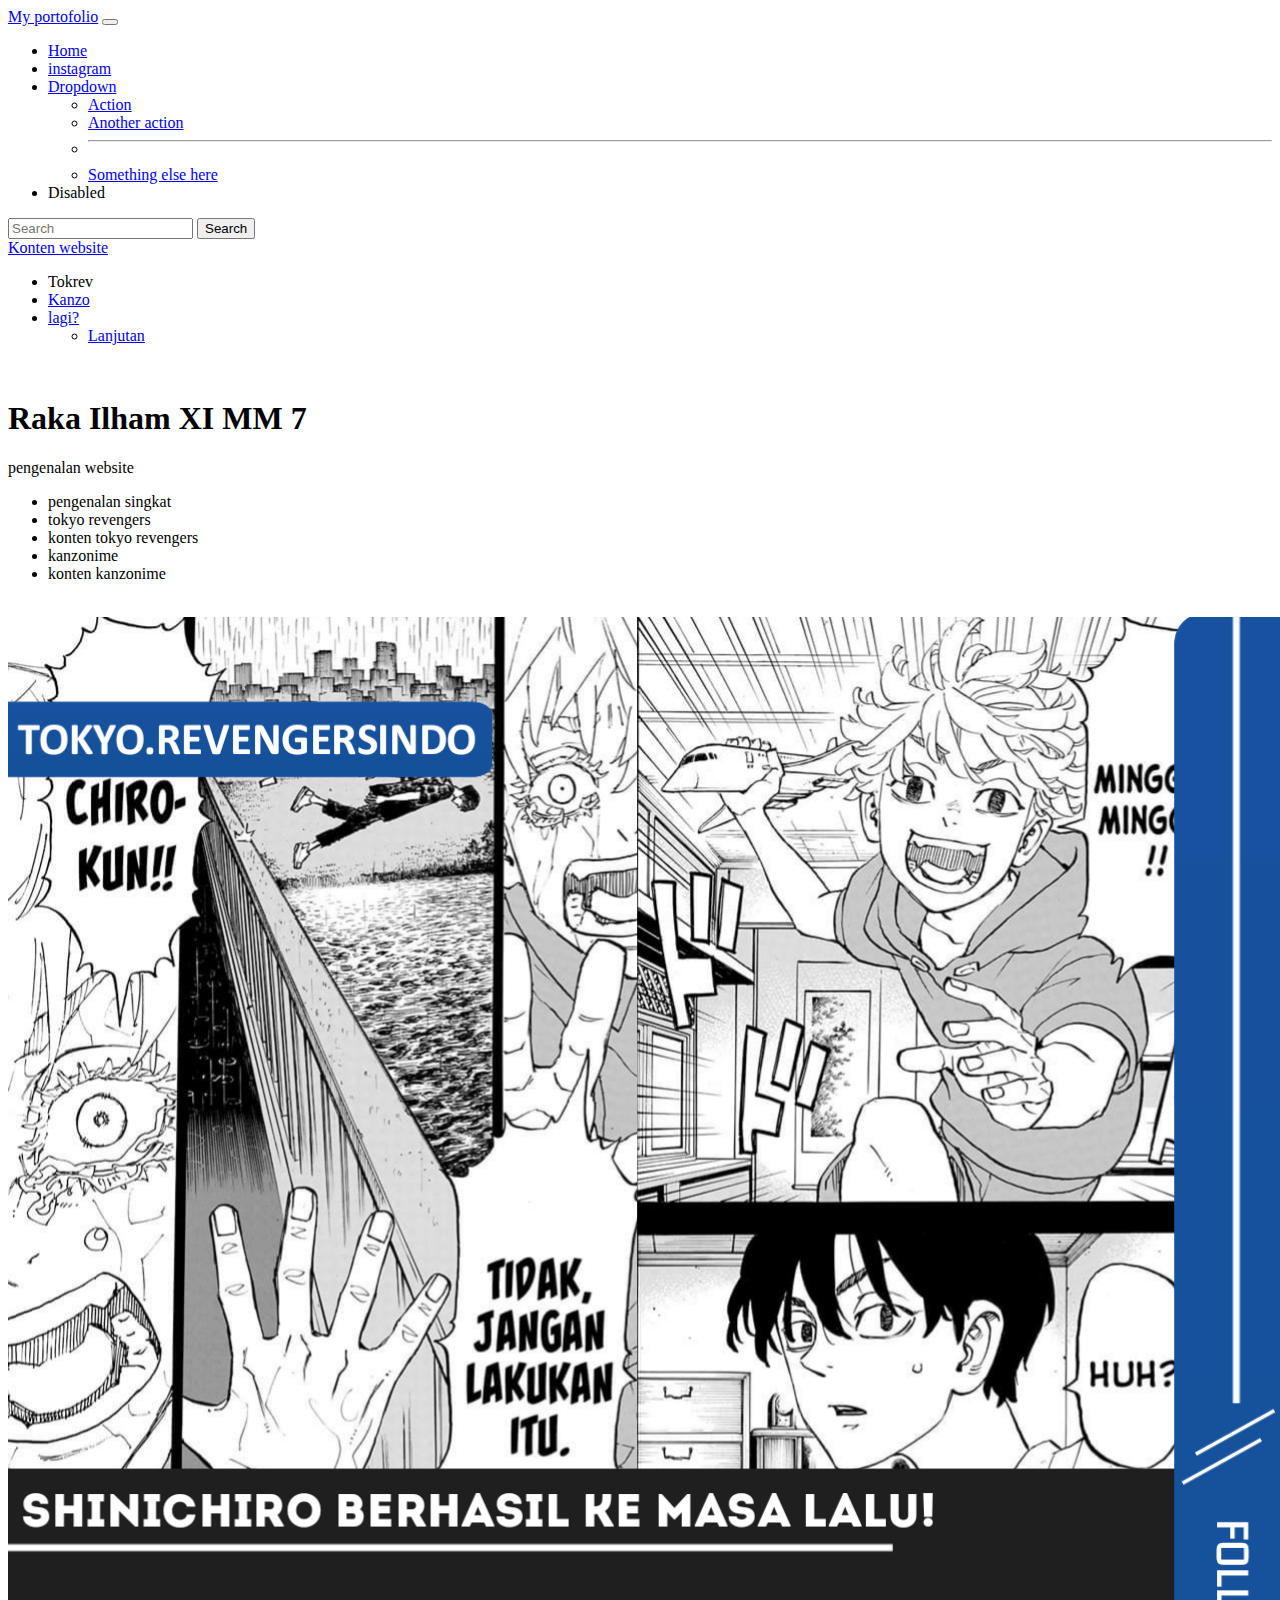
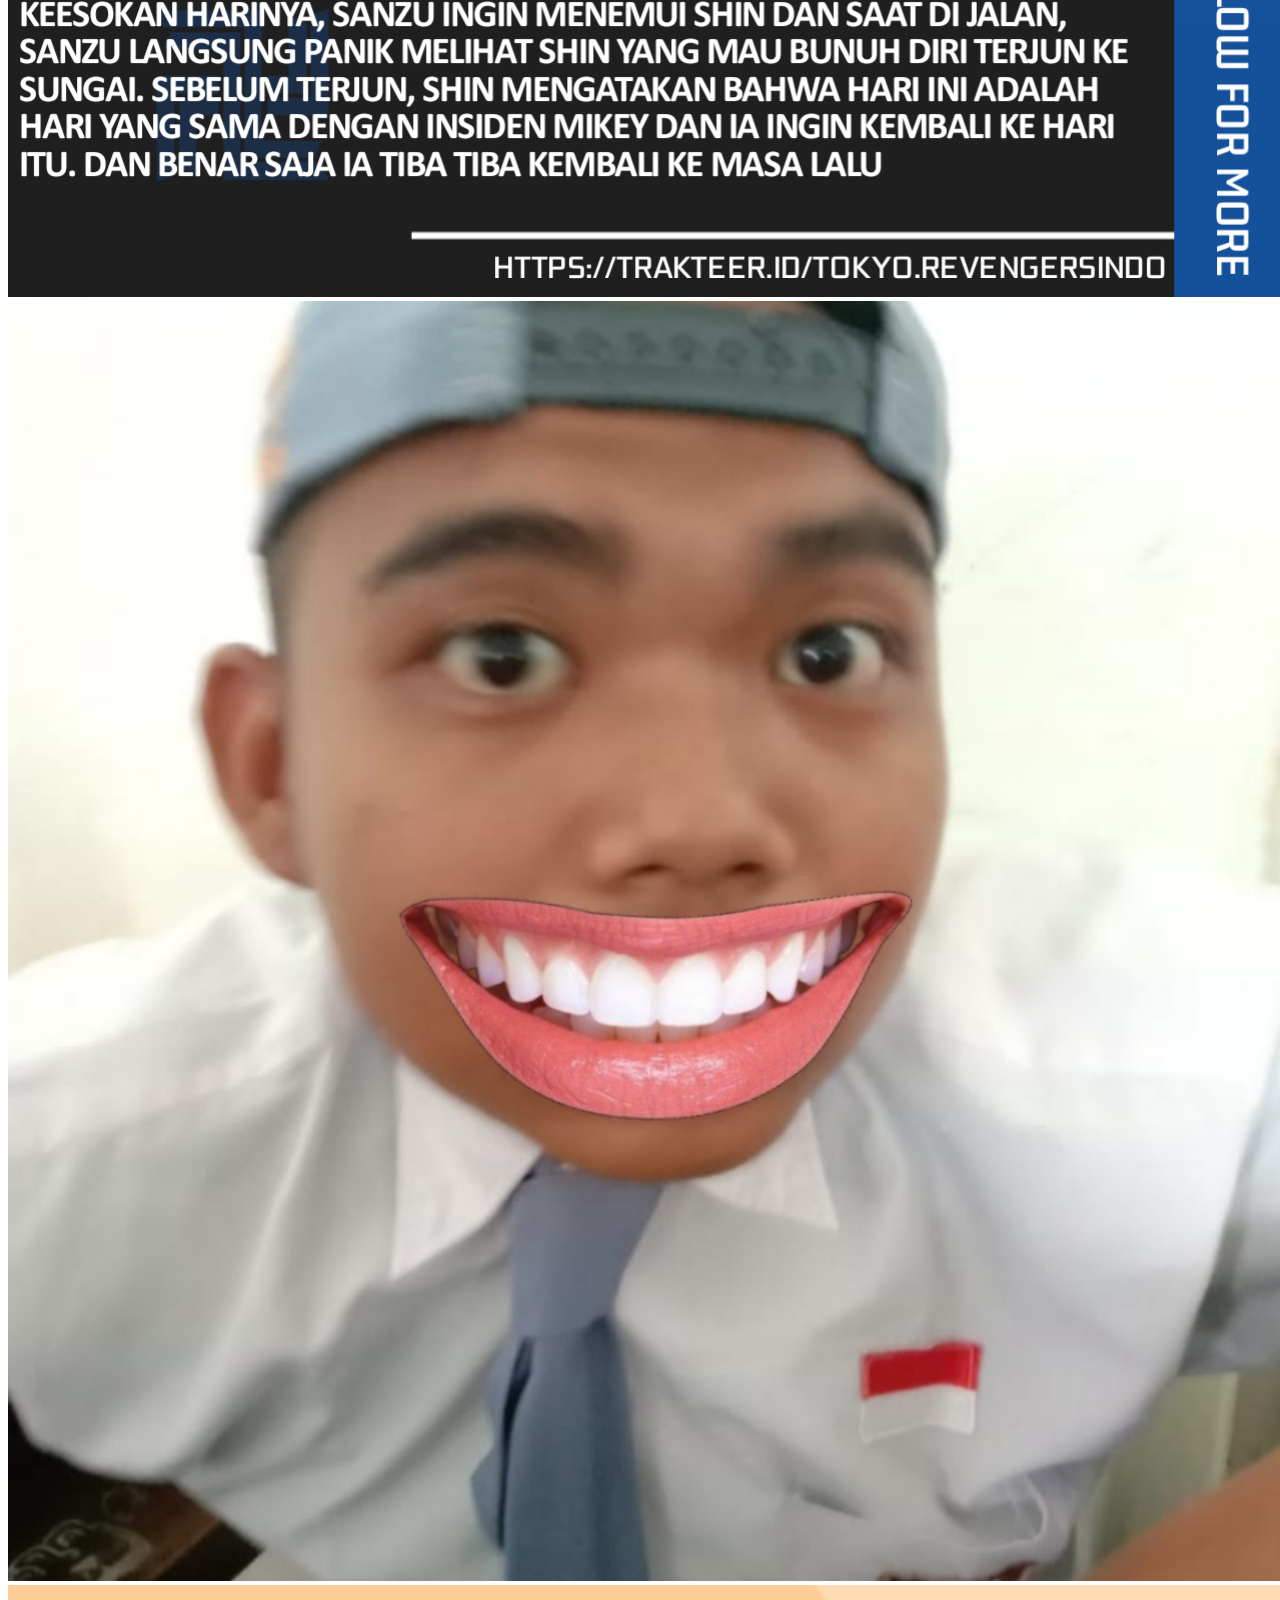
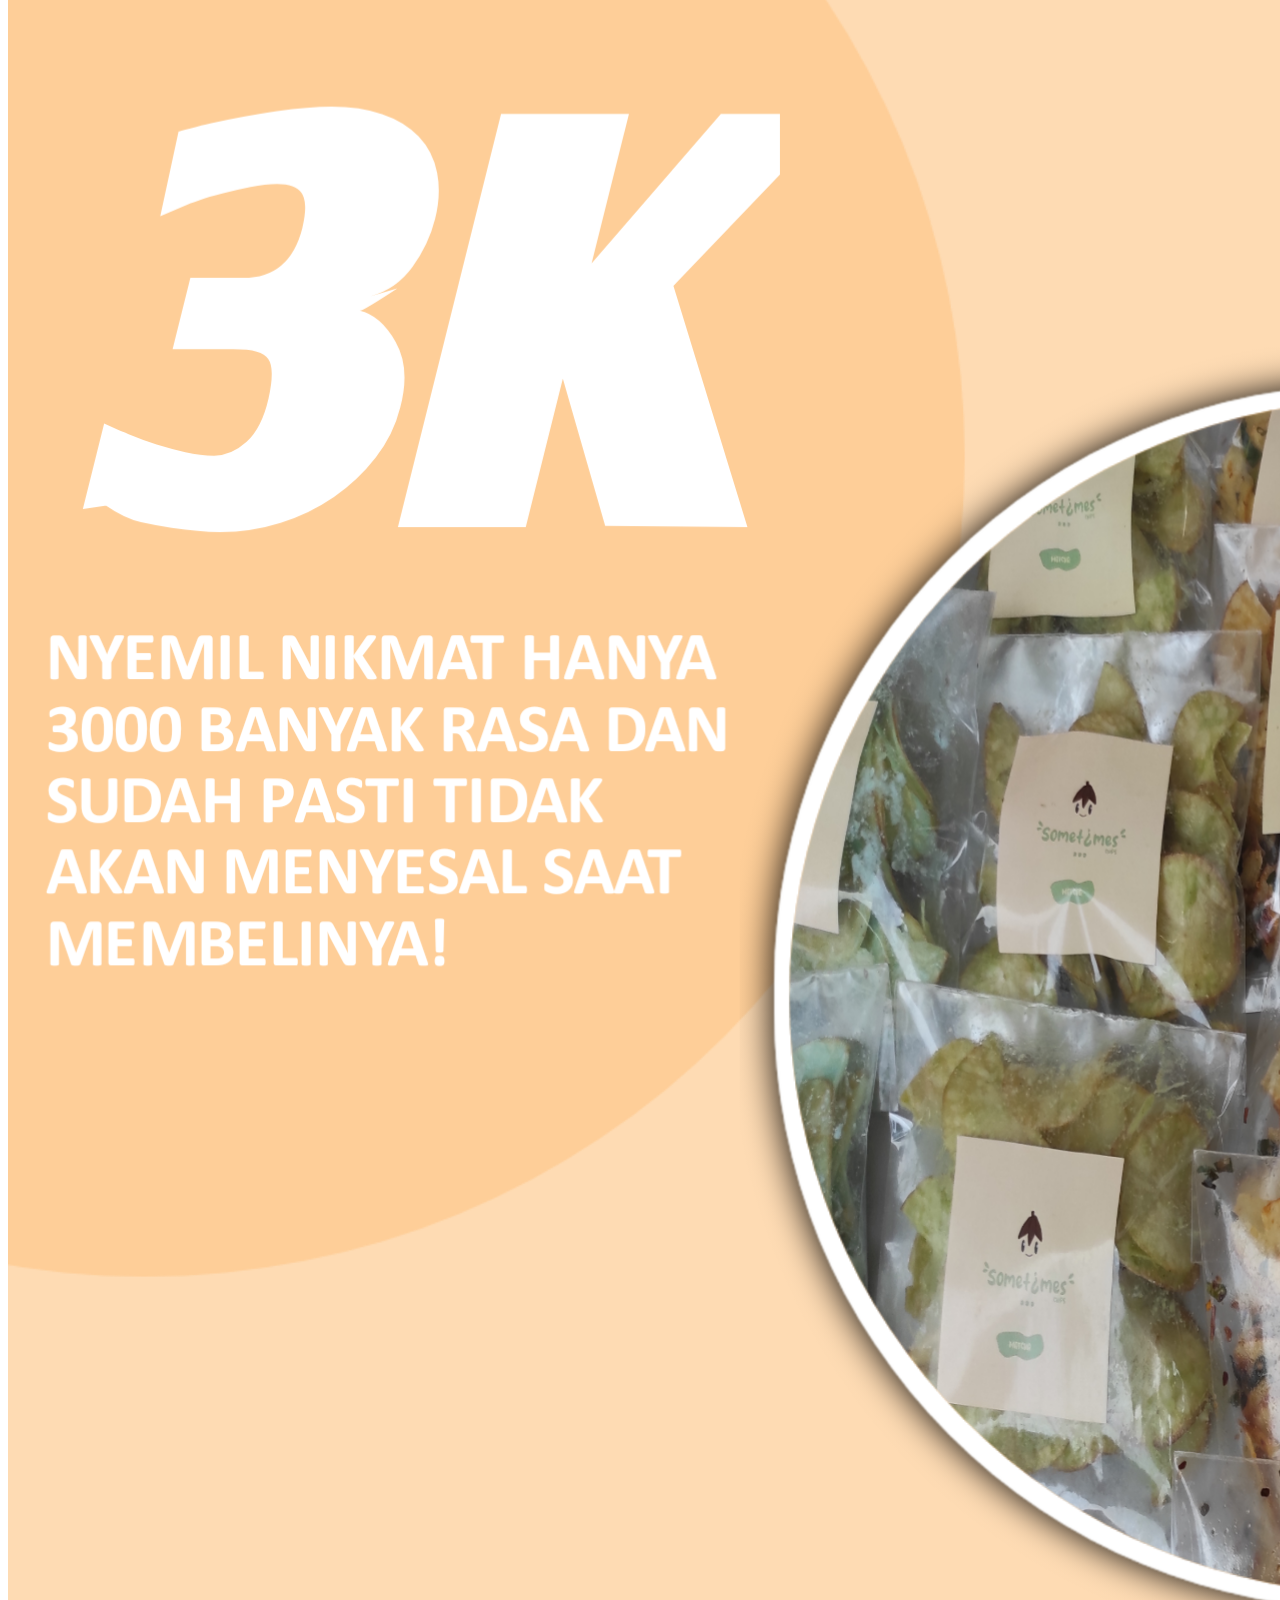
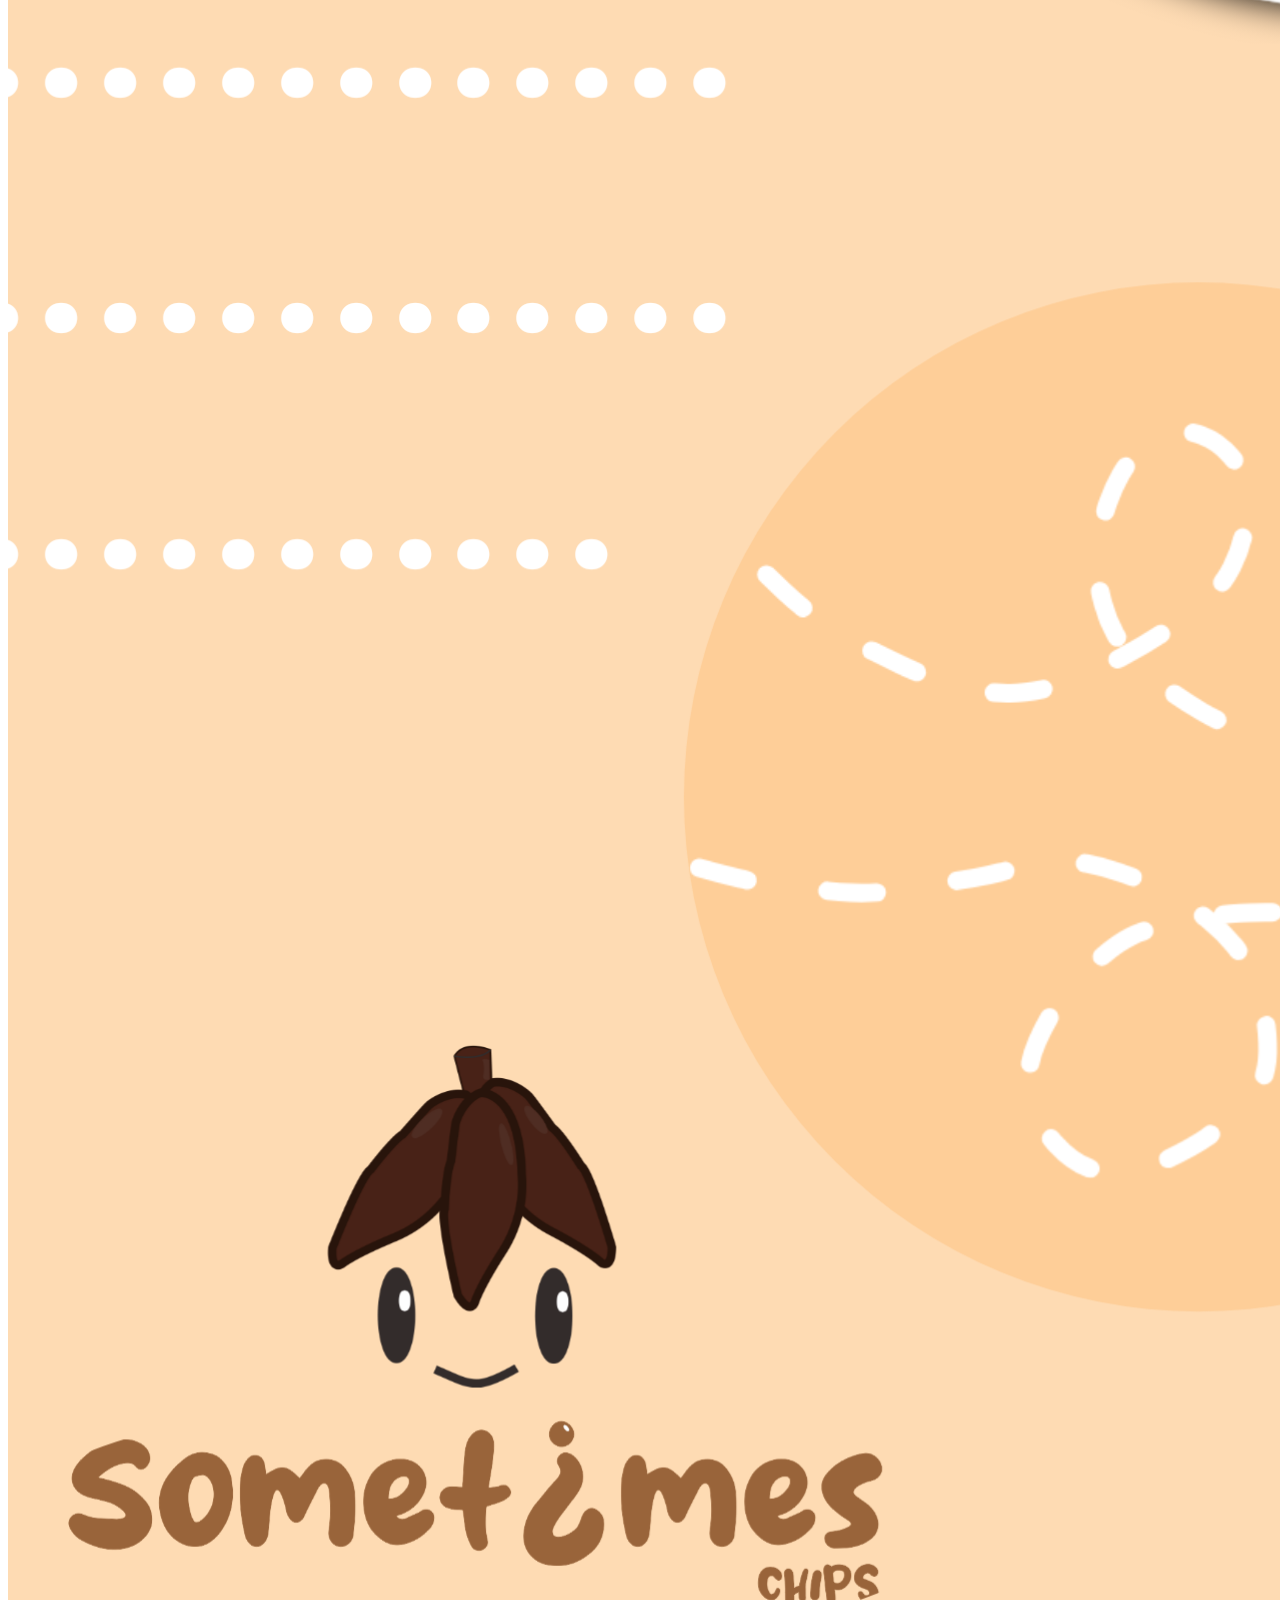
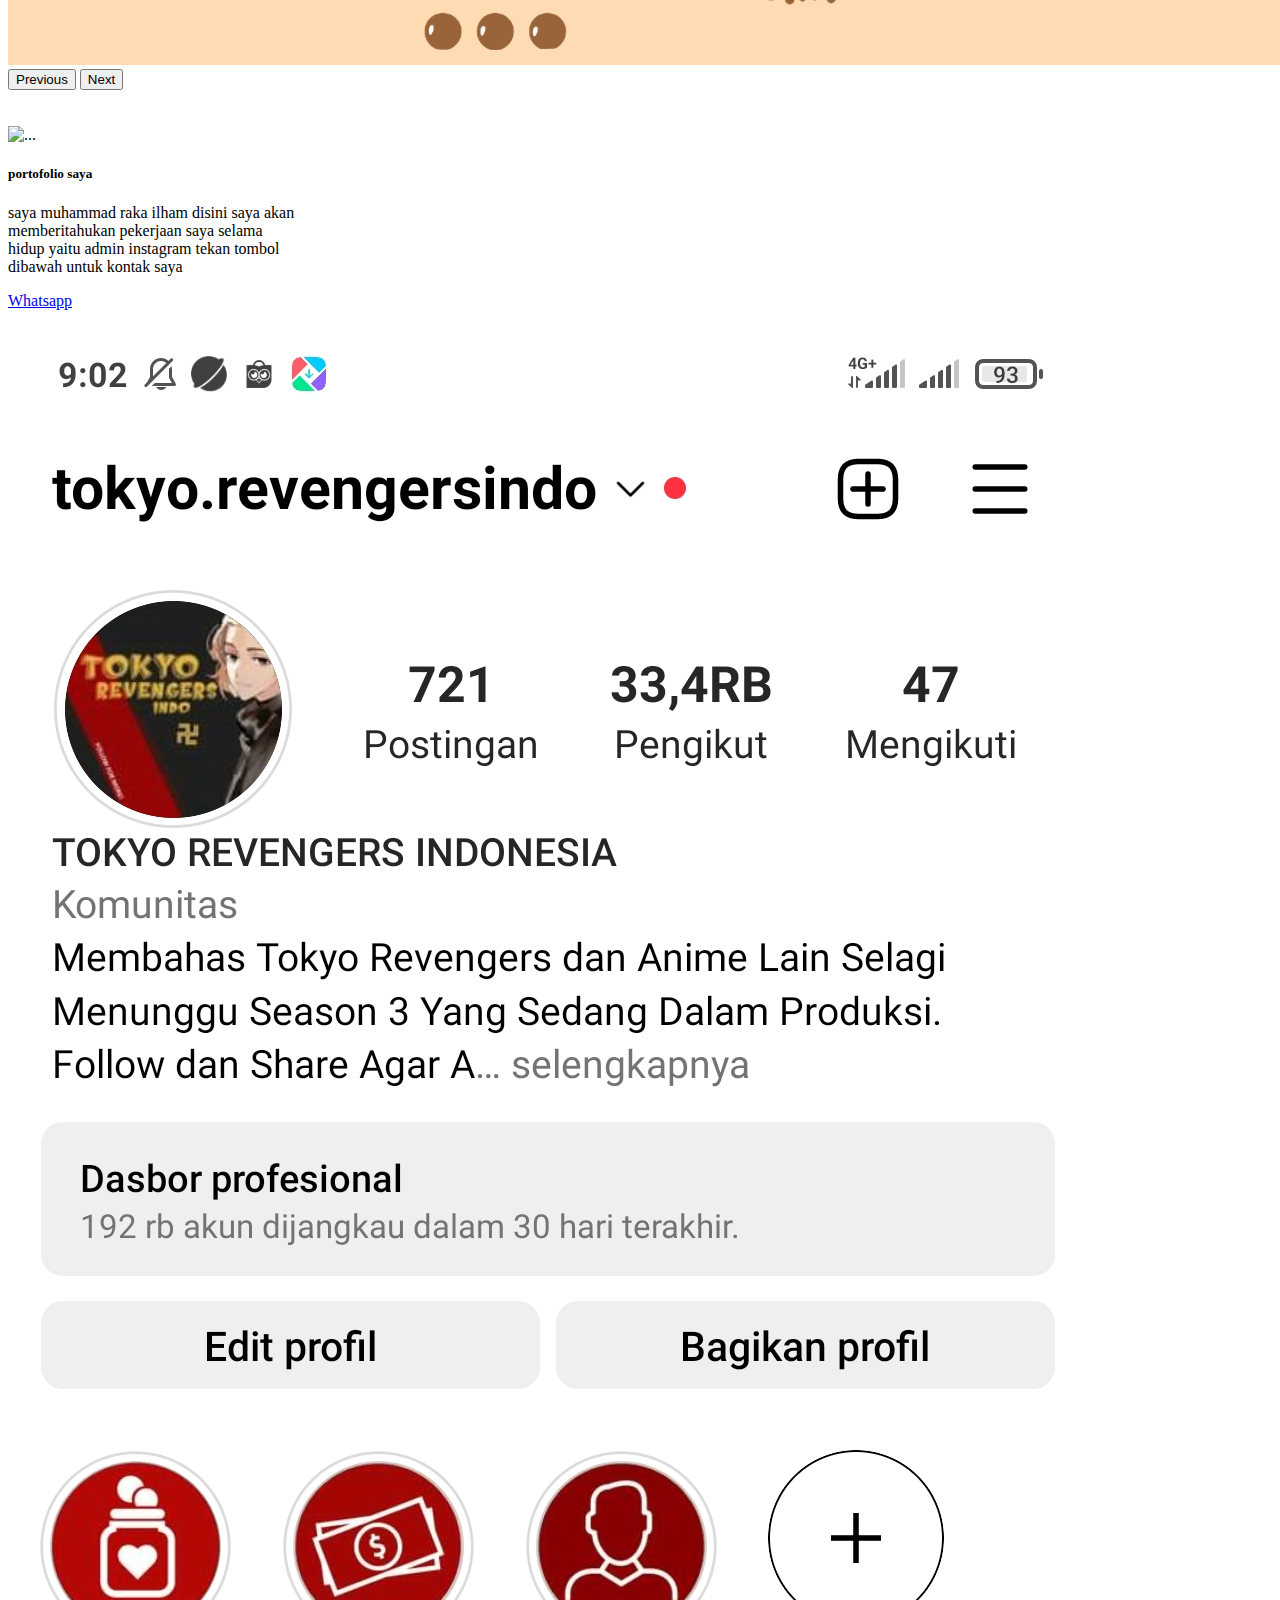
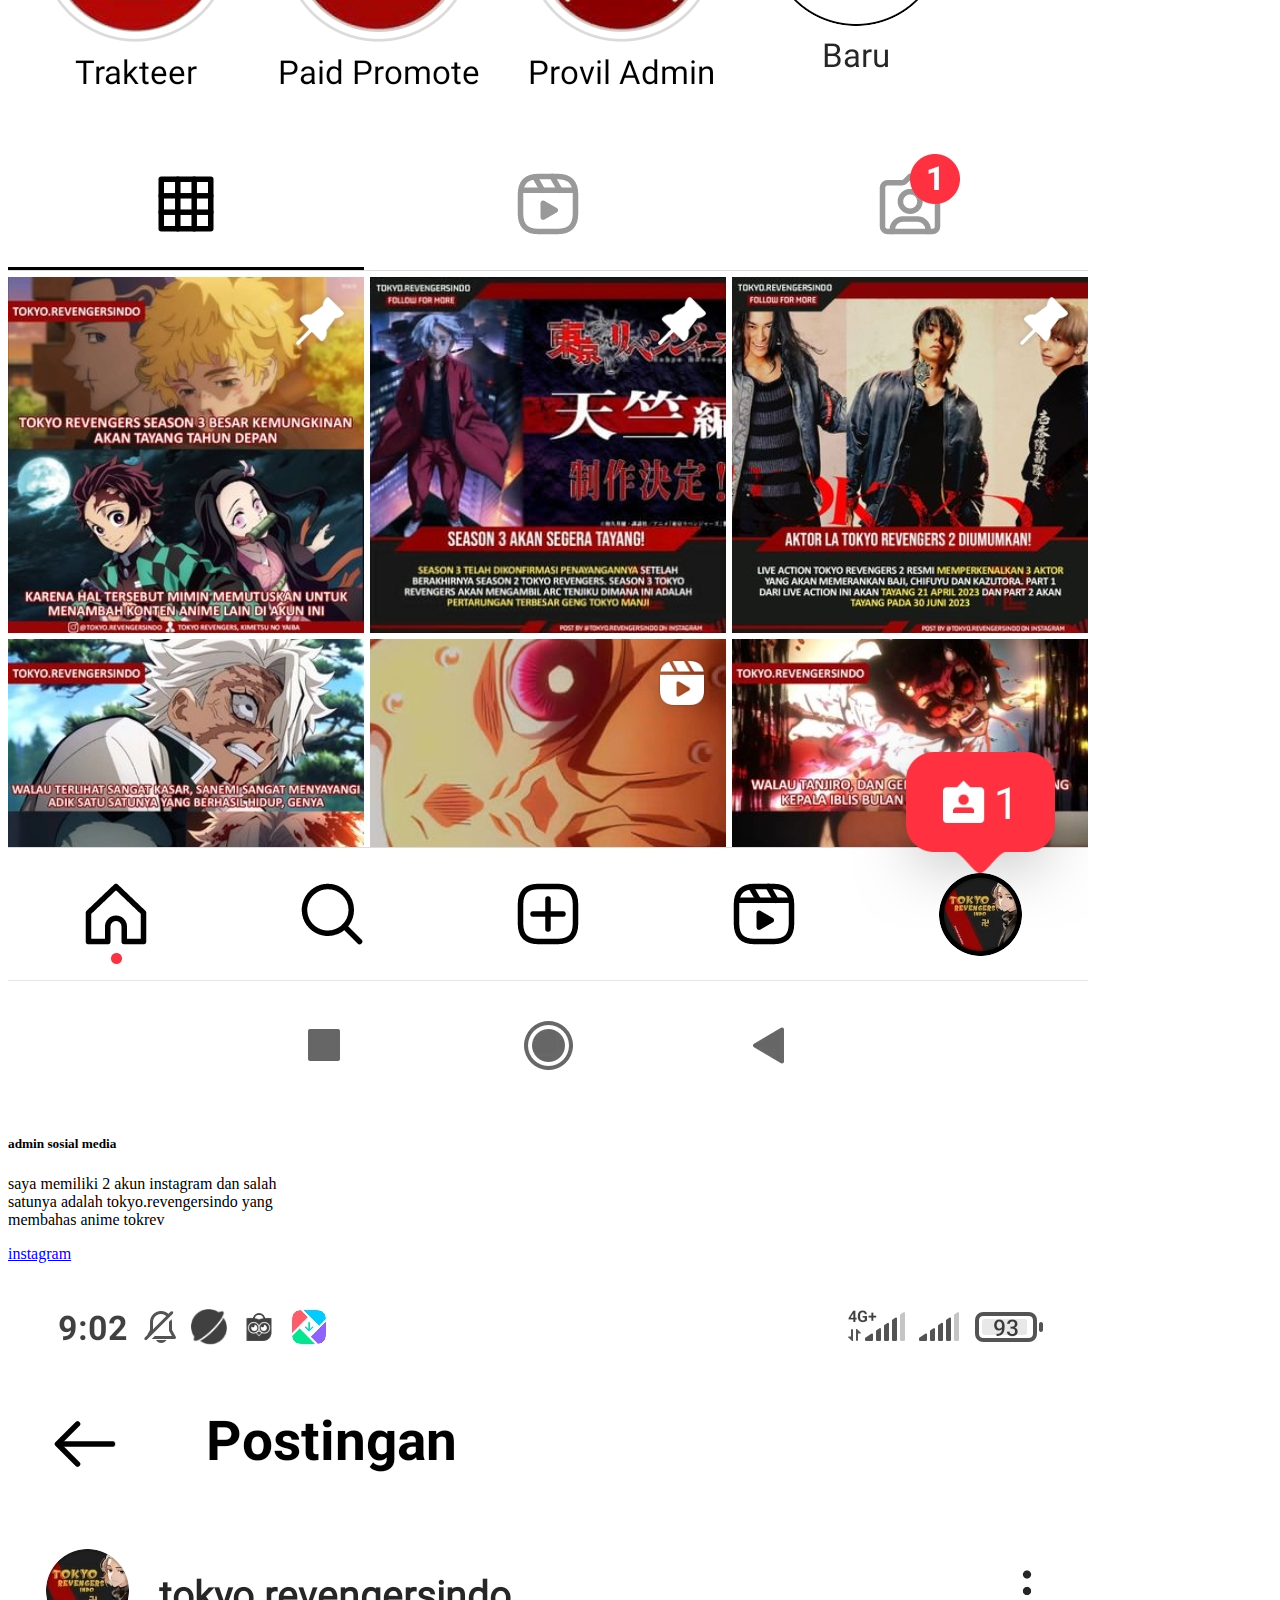
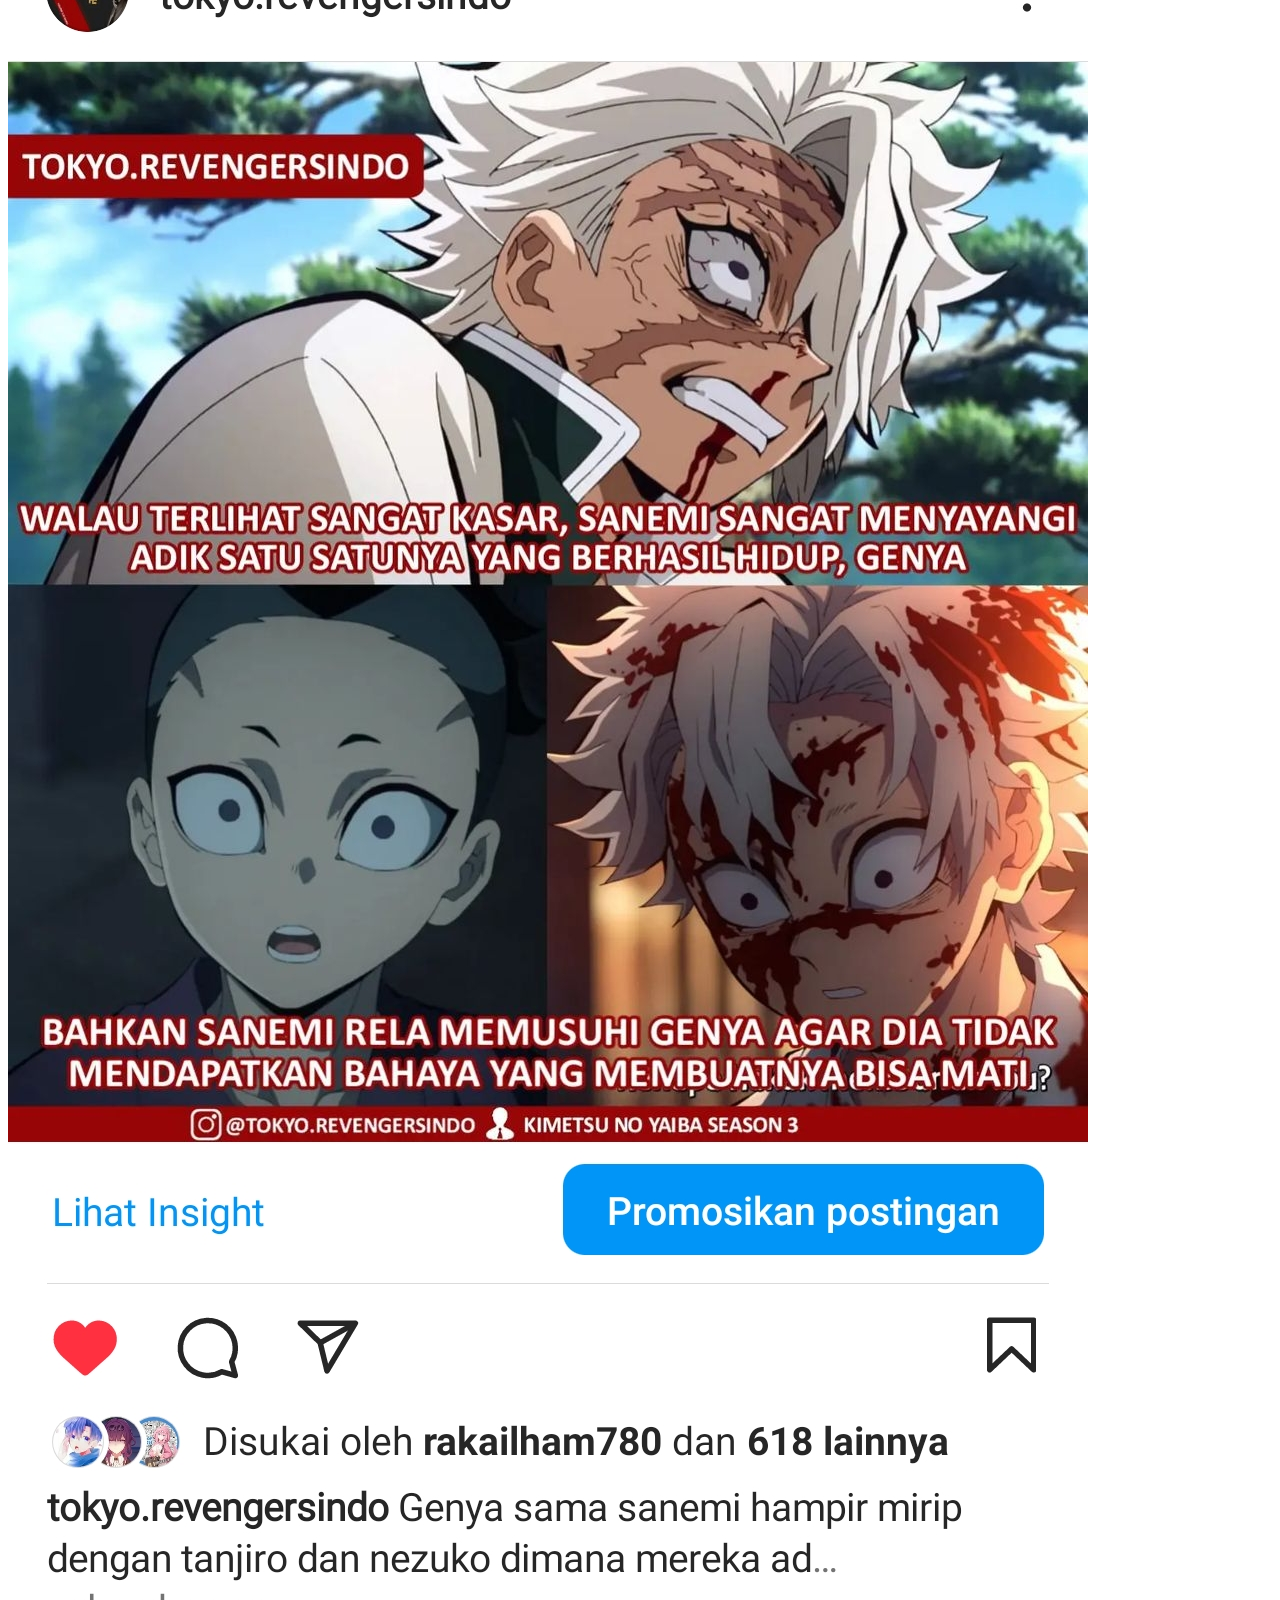
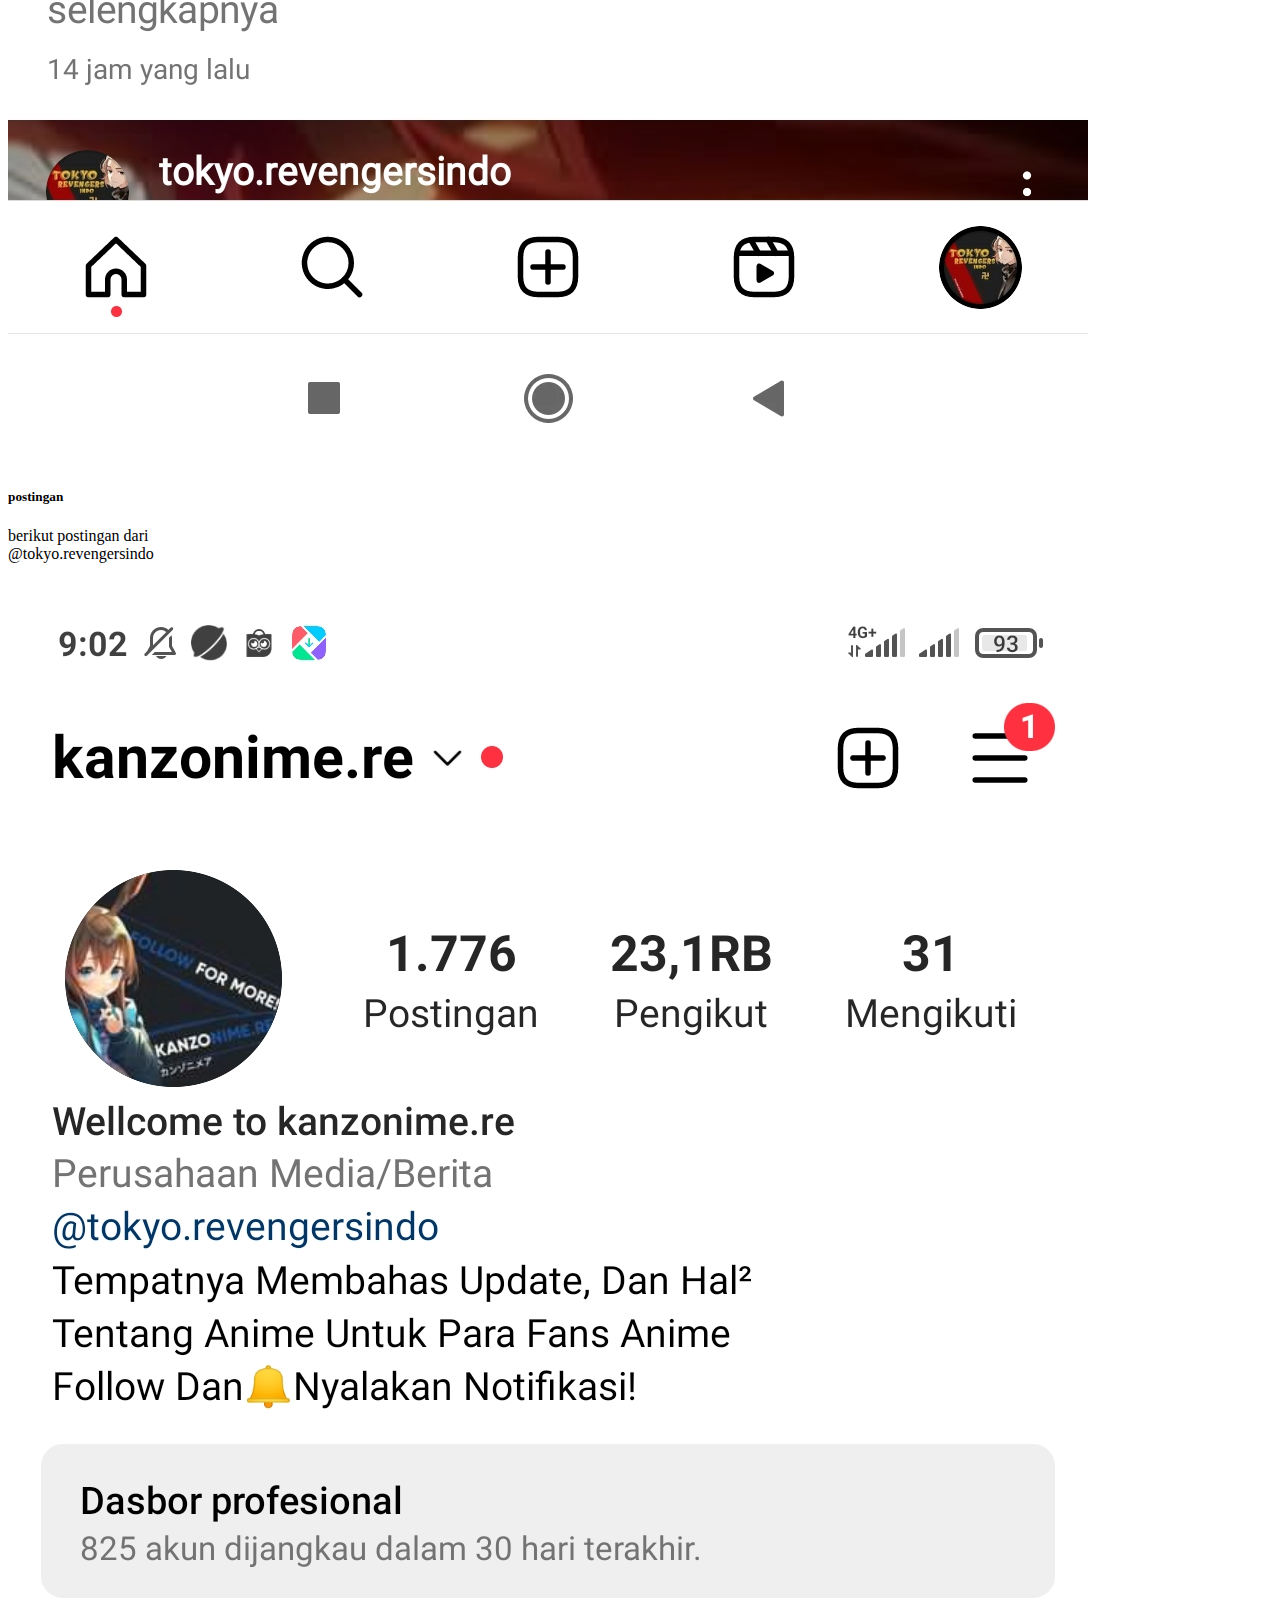
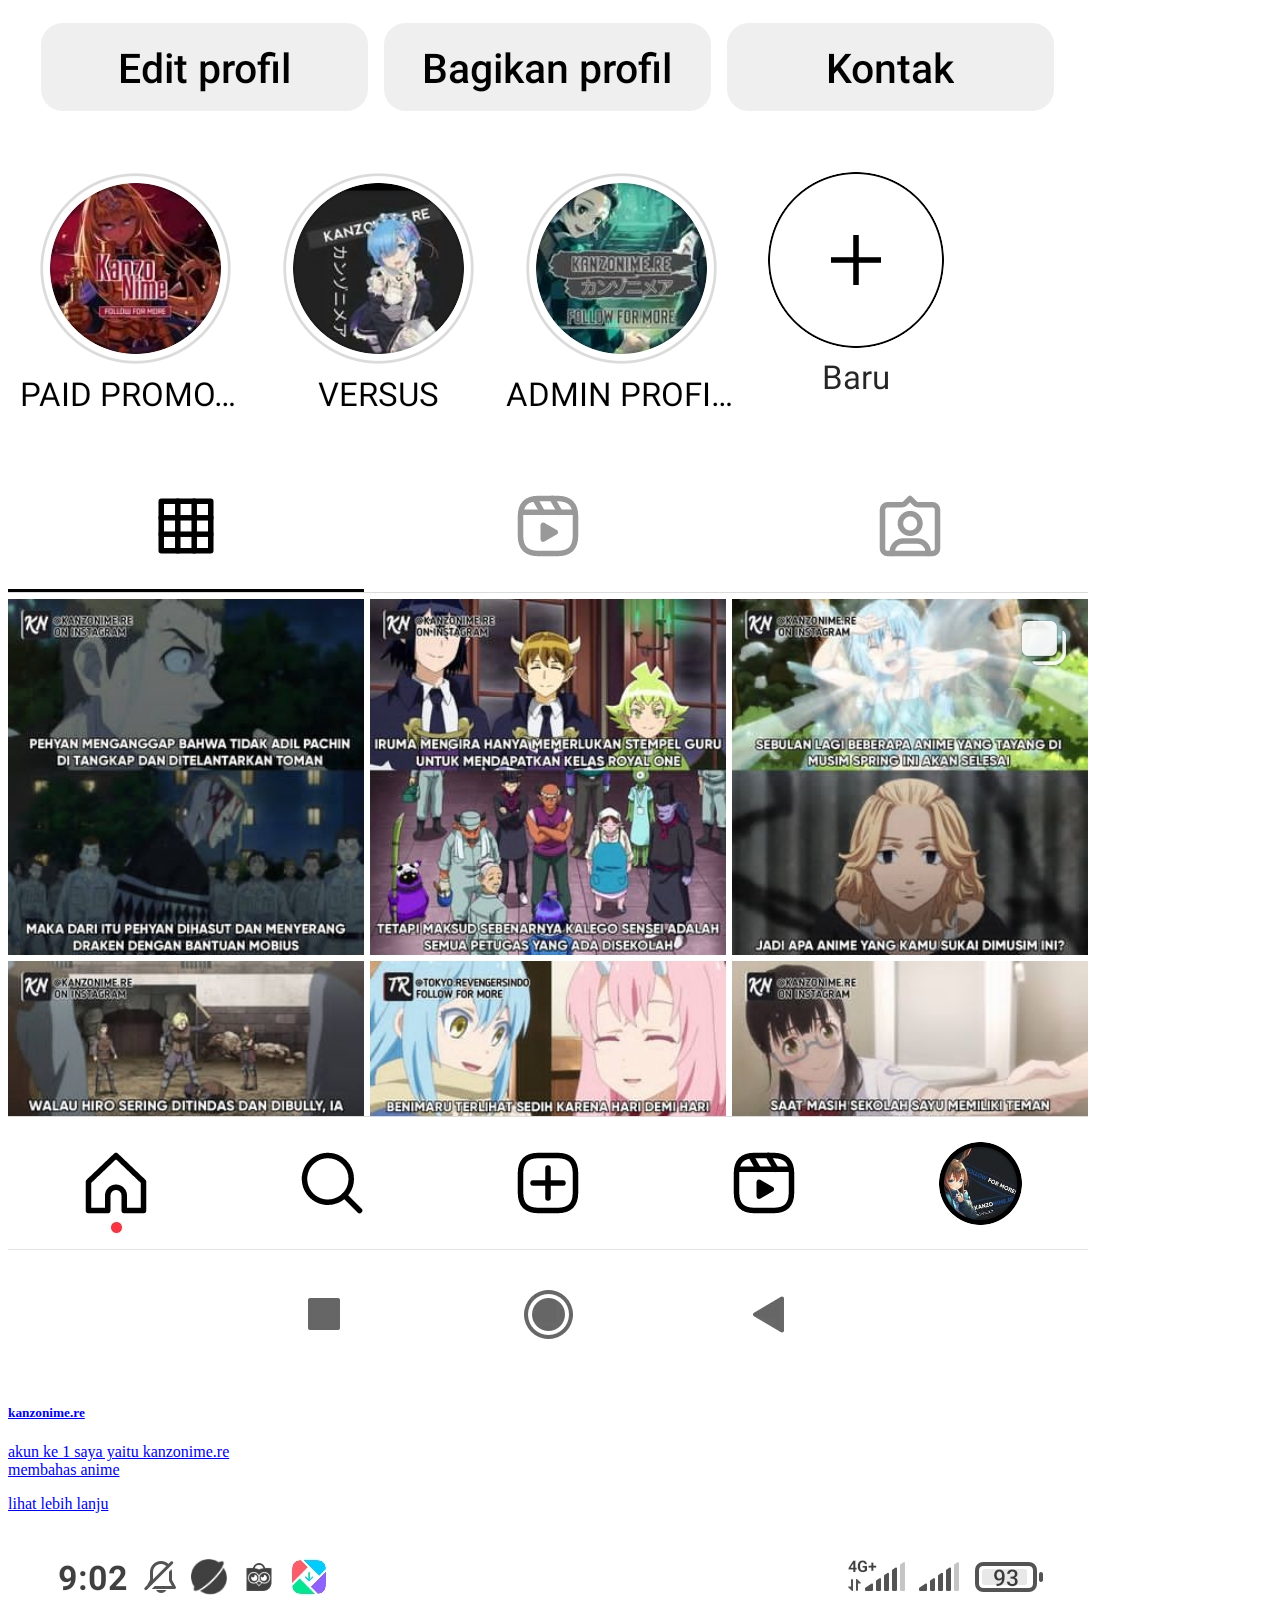
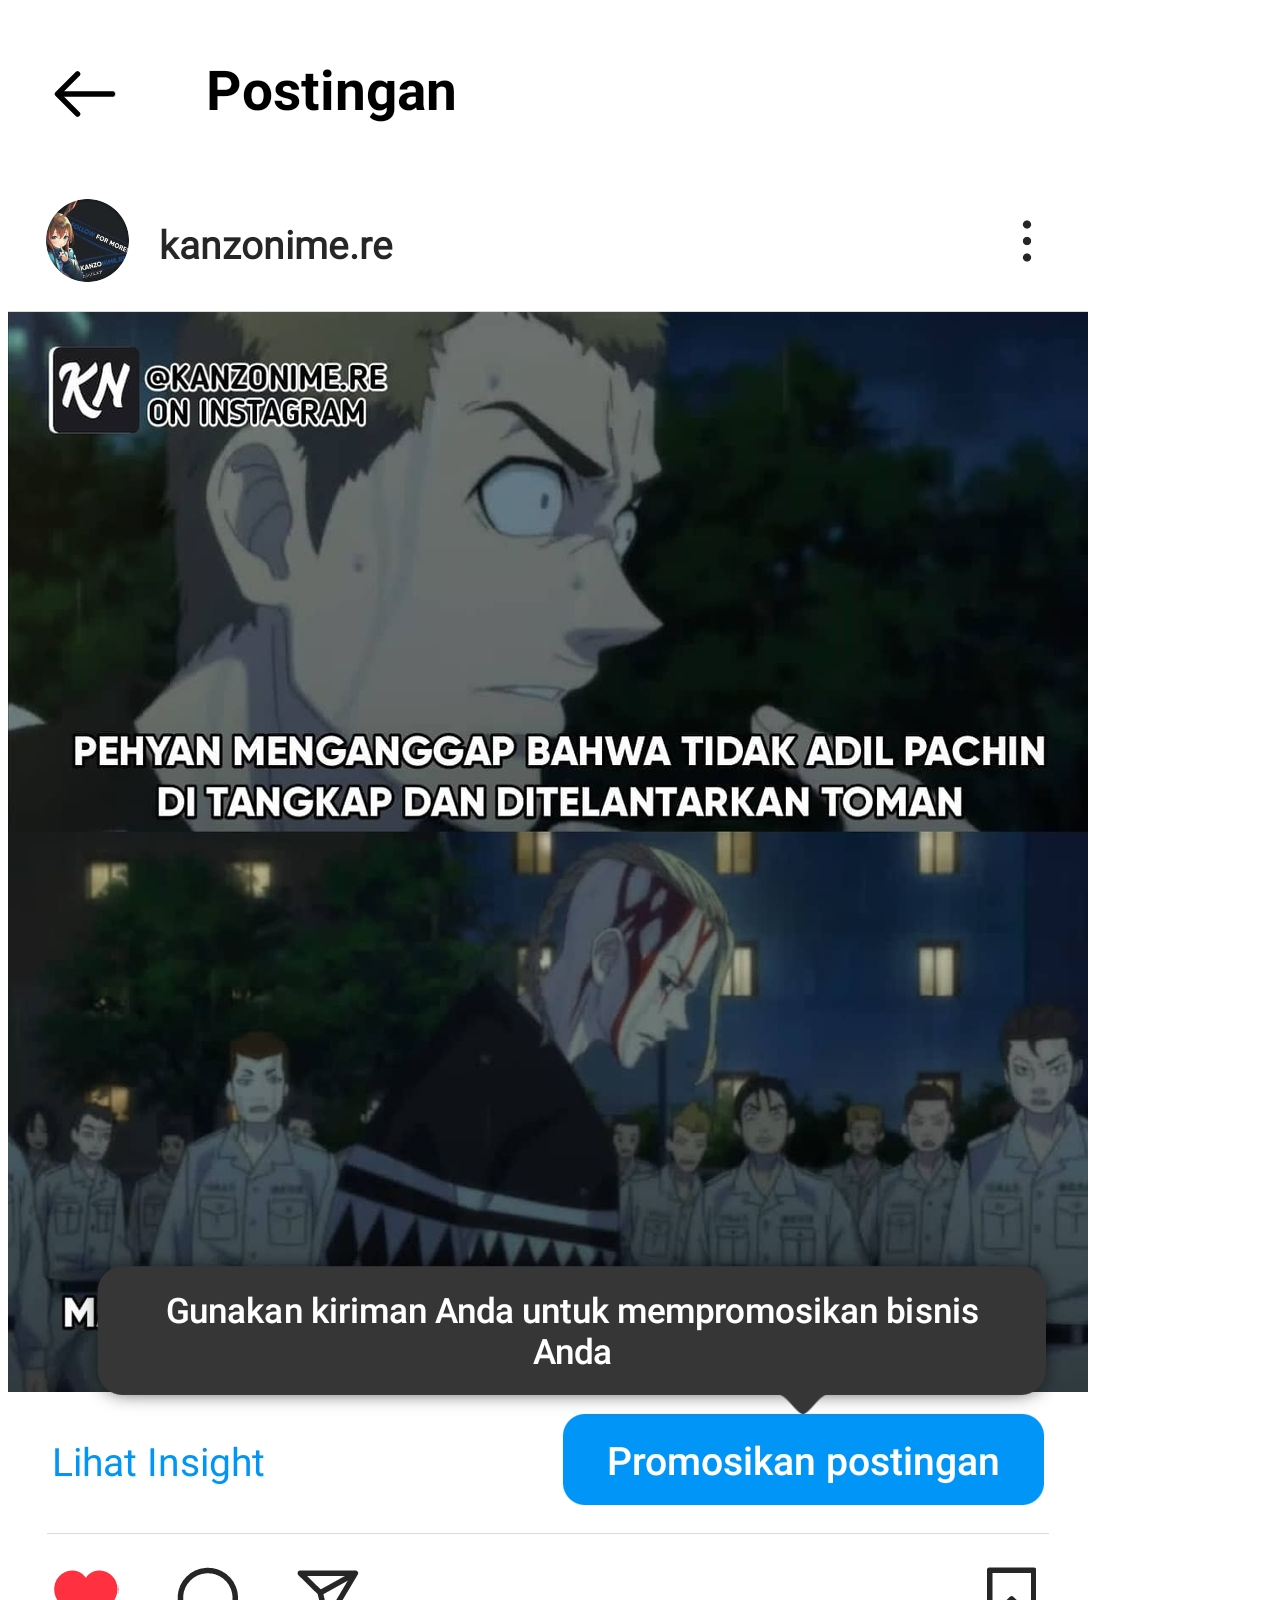
==== index.html @ b91c8884 "Add files via upload" ====
<!doctype html>
<html lang="en">
  <head>
    <meta charset="utf-8">
    <meta name="viewport" content="width=device-width, initial-scale=1">
    <title>Bootstrap demo</title>
    <link href="https://cdn.jsdelivr.net/npm/bootstrap@5.3.0-alpha3/dist/css/bootstrap.min.css" rel="stylesheet" integrity="sha384-KK94CHFLLe+nY2dmCWGMq91rCGa5gtU4mk92HdvYe+M/SXH301p5ILy+dN9+nJOZ" crossorigin="anonymous">
    <link rel="boot.css" href="boot.css" title="" type="" />
  </head>
  <body>
      <nav class="navbar navbar-expand-lg bg-primary">
  <div class="container-fluid">
    <a class="navbar-brand" href="#">My portofolio</a>
    <button class="navbar-toggler" type="button" data-bs-toggle="collapse" data-bs-target="#navbarSupportedContent" aria-controls="navbarSupportedContent" aria-expanded="false" aria-label="Toggle navigation">
      <span class="navbar-toggler-icon"></span>
    </button>
    <div class="collapse navbar-collapse" id="navbarSupportedContent">
      <ul class="navbar-nav me-auto mb-2 mb-lg-0">
        <li class="nav-item">
          <a class="nav-link active" aria-current="page" href="#">Home</a>
        </li>
        <li class="nav-item">
          <a class="nav-link" href="https://www.instagram.com/p/CsTXNO_SPLy/?igshid=NTc4MTIwNjQ2YQ=="> <link rel="" href="" title="" type="" />instagram</a>
        </li>
        <li class="nav-item dropdown">
          <a class="nav-link dropdown-toggle" href="#" role="button" data-bs-toggle="dropdown" aria-expanded="false">
            Dropdown
          </a>
          <ul class="dropdown-menu">
            <li><a class="dropdown-item" href="#">Action</a></li>
            <li><a class="dropdown-item" href="#">Another action</a></li>
            <li><hr class="dropdown-divider"></li>
            <li><a class="dropdown-item" href="#">Something else here</a></li>
          </ul>
        </li>
        <li class="nav-item">
          <a class="nav-link disabled">Disabled</a>
        </li>
      </ul>
      <form class="d-flex" role="search">
        <input class="form-control me-2" type="search" placeholder="Search" aria-label="Search">
        <button class="btn btn-outline-success" type="submit">Search</button>
      </form>
    </div>
  </div>
</nav>
<nav id="navbar-example2" class="navbar bg-body-tertiary px-3 mb-3">
  <a class="navbar-brand" href="#">Konten website</a>
  <ul class="nav nav-pills">
    <li class="nav-item">
      <a class="nav-link" id="#scrollspyHeading1">Tokrev</a>
    </li>
    <li class="nav-item">
      <a class="nav-link" href="#scrollspyHeading2">Kanzo</a>
    </li>
    <li class="nav-item dropdown">
      <a class="nav-link dropdown-toggle" data-bs-toggle="dropdown" href="#" role="button" aria-expanded="false">lagi?</a>
      <ul class="dropdown-menu">
        <li><a class="dropdown-item" href="#scrollspyHeading3">Lanjutan</a></li>
      </ul>
    </li>
  </ul>
</nav>
<br />
<h1>Raka Ilham XI MM 7</h1>
<p>pengenalan website</p>
<ul class="list-group">
  <li class="list-group-item">pengenalan singkat</li>
  <li class="list-group-item">tokyo revengers</li>
  <li class="list-group-item">konten tokyo revengers</li>
  <li class="list-group-item">kanzonime</li>
  <li class="list-group-item">konten kanzonime</li>
</ul>
<br />
      <div id="carouselExample" class="carousel slide">
  <div class="carousel-inner">
    <div class="carousel-item active">
      <img src="Raka.png" class="d-block w-100" alt="...">
    </div>
    <div class="carousel-item">
      <img src="Raka3.jpg" class="d-block w-100" alt="...">
    </div>
    <div class="carousel-item">
      <img src="Raka6.png" class="d-block w-100" alt="..."id="scrollspyHeading1">
    </div>
  </div>
  <button class="carousel-control-prev" type="button" data-bs-target="#carouselExample" data-bs-slide="prev">
    <span class="carousel-control-prev-icon" aria-hidden="true"></span>
    <span class="visually-hidden">Previous</span>
  </button>
  <button class="carousel-control-next" type="button" data-bs-target="#carouselExample" data-bs-slide="next">
    <span class="carousel-control-next-icon" aria-hidden="true"></span>
    <span class="visually-hidden">Next</span>
  </button>
</div>
<br />
<br />
<div class="card" style="width: 18rem;">
  <img src="logo.png" class="card-img-top" alt="...">
  <div class="card-body">
    <h5 class="card-title">portofolio saya</h5>
    <p class="card-text">saya muhammad raka ilham disini saya akan memberitahukan pekerjaan saya selama hidup yaitu admin instagram tekan tombol dibawah untuk kontak saya</p>
    <a href="https://api.whatsapp.com/send/?phone=6285161747731&text=info+pp+tokyorevengersindo&app_absent=0&fbclid=PAAaZUgPrIUnTdkeU3zLGhHV9iKeQCw70hBUarLHRy2DXoFbKTQsDhUw3TZEk" class="btn btn-primary">Whatsapp</a>
  </div>
</div>
<div class="card" style="width: 18rem;">
  <img src="4.jpg" class="card-img-top" alt="...">
  <div class="card-body">
    <h5 class="card-title"id="scrollspyHeading1">admin sosial media</h5>
    <p class="card-text">saya memiliki 2 akun instagram dan salah satunya adalah tokyo.revengersindo yang membahas anime tokrev</p>
    <a href="https://instagram.com/tokyo.revengersindo?igshid=NTc4MTIwNjQ2YQ==" class="btn btn-primary">instagram</a>
  </div>
</div>
<div class="card" style="width: 18rem;">
  <img src="1.jpg" class="card-img-top" alt="...">
  <div class="card-body">
    <h5 class="card-title">postingan</h5>
    <p class="card-text">berikut postingan dari @tokyo.revengersindo</p>
    <a href="https://www.instagram.com/p/CsTXNO_SPLy/?igshid=NTc4MTIwNjQ2YQ==" class="btn btn-primary"<instagram</a>
  </div>
</div>
<div class="card" style="width: 18rem;">
  <img src="33.jpg" class="card-img-top" alt="...">
  <div class="card-body">
    <h5 class="card-title">kanzonime.re</h5>
    <p class="card-text">akun ke 1 saya yaitu kanzonime.re membahas anime</p>
    <a href="https://instagram.com/kanzonime.re?igshid=NTc4MTIwNjQ2YQ==" class="btn btn-primary">lihat lebih lanju</a>
  </div>
</div>
<div class="card" style="width: 18rem;">
  <img src="2.jpg" class="card-img-top" alt="...">
  <div class="card-body">
    <h5 class="card-title">postingan</h5>
    <p class="card-text">berikut postingan dari @kanzonime.re</p>
    <a href="https://instagram.com/kanzonime.re?igshid=NTc4MTIwNjQ2YQ==" class="btn btn-primary">instagram</a>
  </div>
</div>
<br />
<p>Tekan 1 untuk melihat website yang pernah saya buat</p>
<p>tekan 2 untuk mengetahui akun instagram pribadi saya</p>
<br />
<nav aria-label="Page navigation example">
  <ul class="pagination">
    <li class="page-item"><a class="page-link" href="#">Home</a></li>
    <li class="page-item"><a class="page-link" href="index2.html">1</a></li>
    <li class="page-item"><a class="page-link" href="https://instagram.com/rakailham780?igshid=NTc4MTIwNjQ2YQ==">2</a></li>
    <li class="page-item"><a class="page-link" href="index2.html">Next</a></li>
  </ul>
</nav>
<br />
<br />
<h4>terimakasih sudah membaca sampai akhir!</h4>
<p>
  <a class="btn btn-primary" data-bs-toggle="collapse" href="#collapseExample" role="button" aria-expanded="false" aria-controls="collapseExample">
    Keluar dari website ini
  </a>
  <button class="btn btn-primary" type="button" data-bs-toggle="collapse" data-bs-target="#collapseExample" aria-expanded="false" aria-controls="collapseExample">
    Simpan website ini
  </button>
  <div class="dropdown">
  <button class="btn btn-secondary dropdown-toggle" type="button" data-bs-toggle="dropdown" aria-expanded="false">
    Lainnya
  </button>
  <ul class="dropdown-menu">
    <li><a class="dropdown-item" href="#">Action</a></li>
    <li><a class="dropdown-item" href="#">Another action</a></li>
    <li><a class="dropdown-item" href="#">Something else here</a></li>
  </ul>
</div>
</p>
<div class="collapse" id="collapseExample">
  <div class="card card-body">
    Some placeholder content for the collapse component. This panel is hidden by default but revealed when the user activates the relevant trigger.
  </div>
</div>
    <script src="https://cdn.jsdelivr.net/npm/bootstrap@5.3.0-alpha3/dist/js/bootstrap.bundle.min.js" integrity="sha384-ENjdO4Dr2bkBIFxQpeoTz1HIcje39Wm4jDKdf19U8gI4ddQ3GYNS7NTKfAdVQSZe" crossorigin="anonymous"></script>
  </body>
</html>
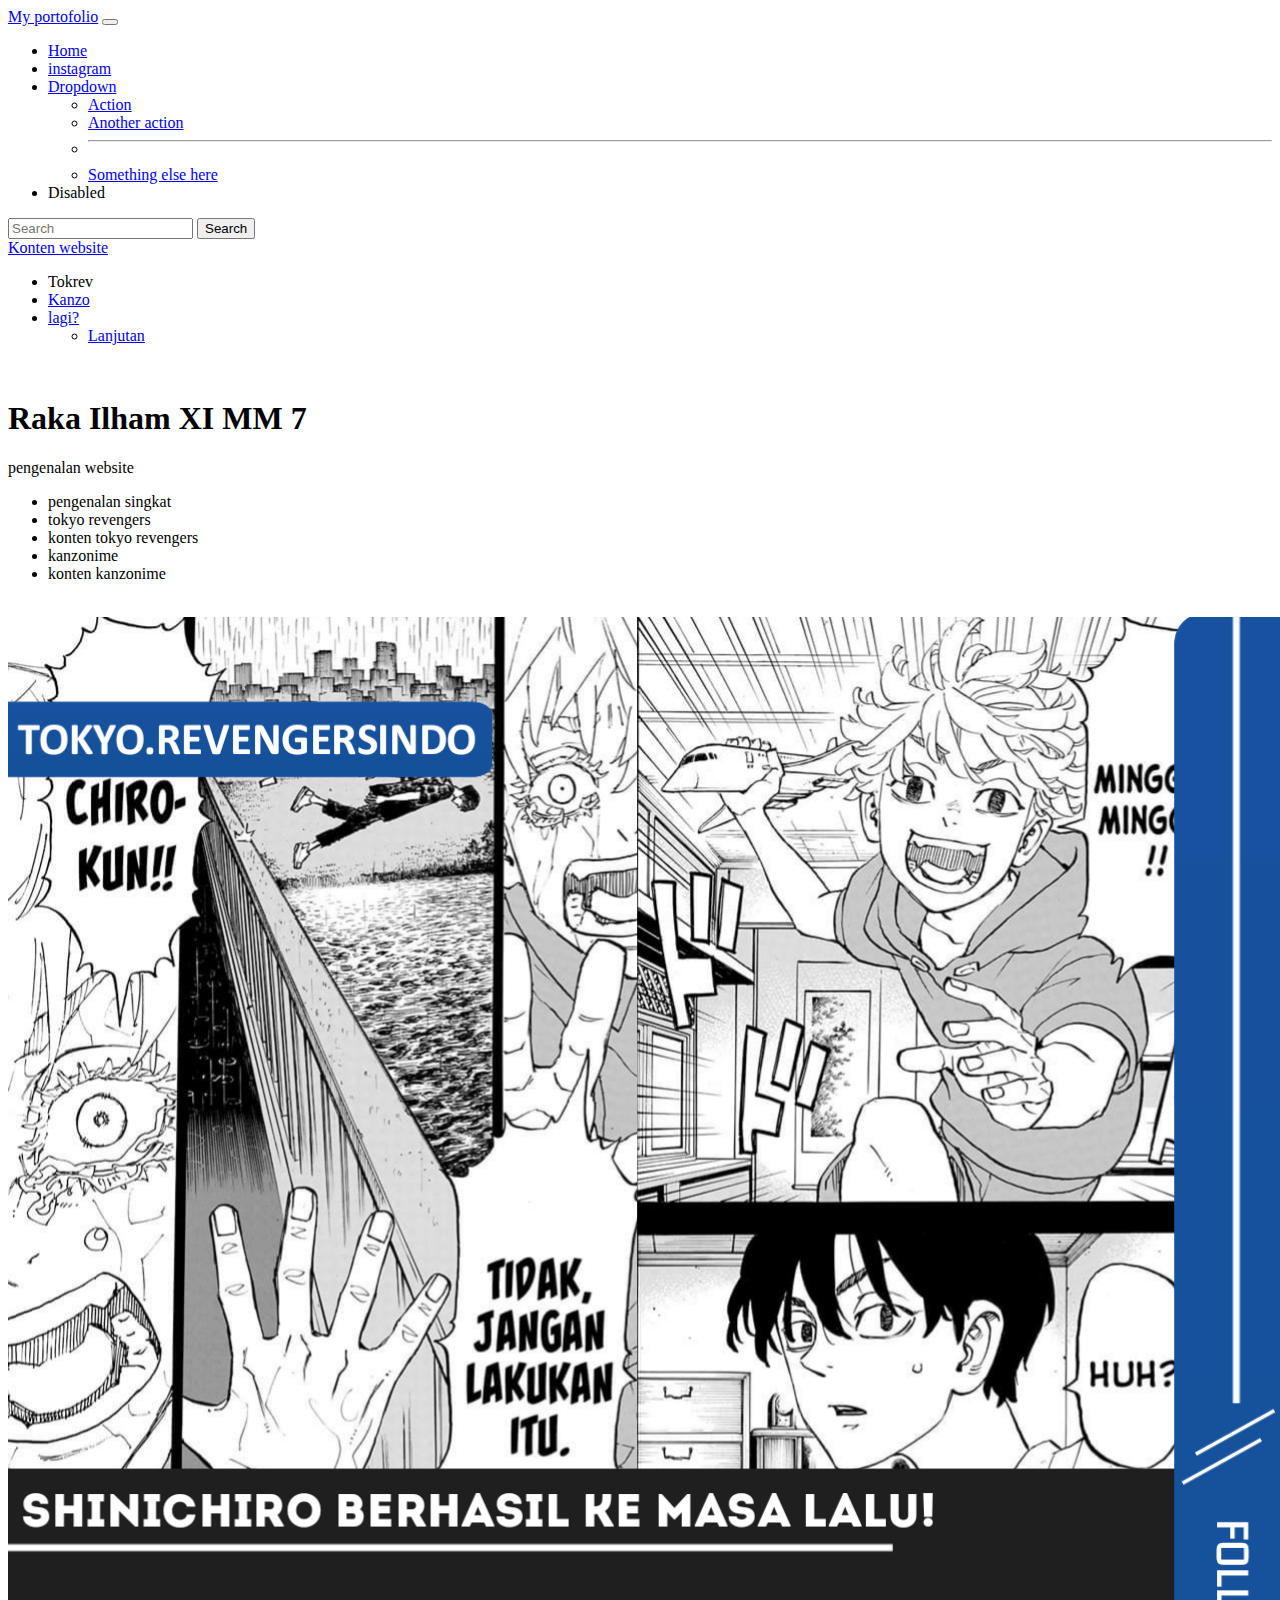
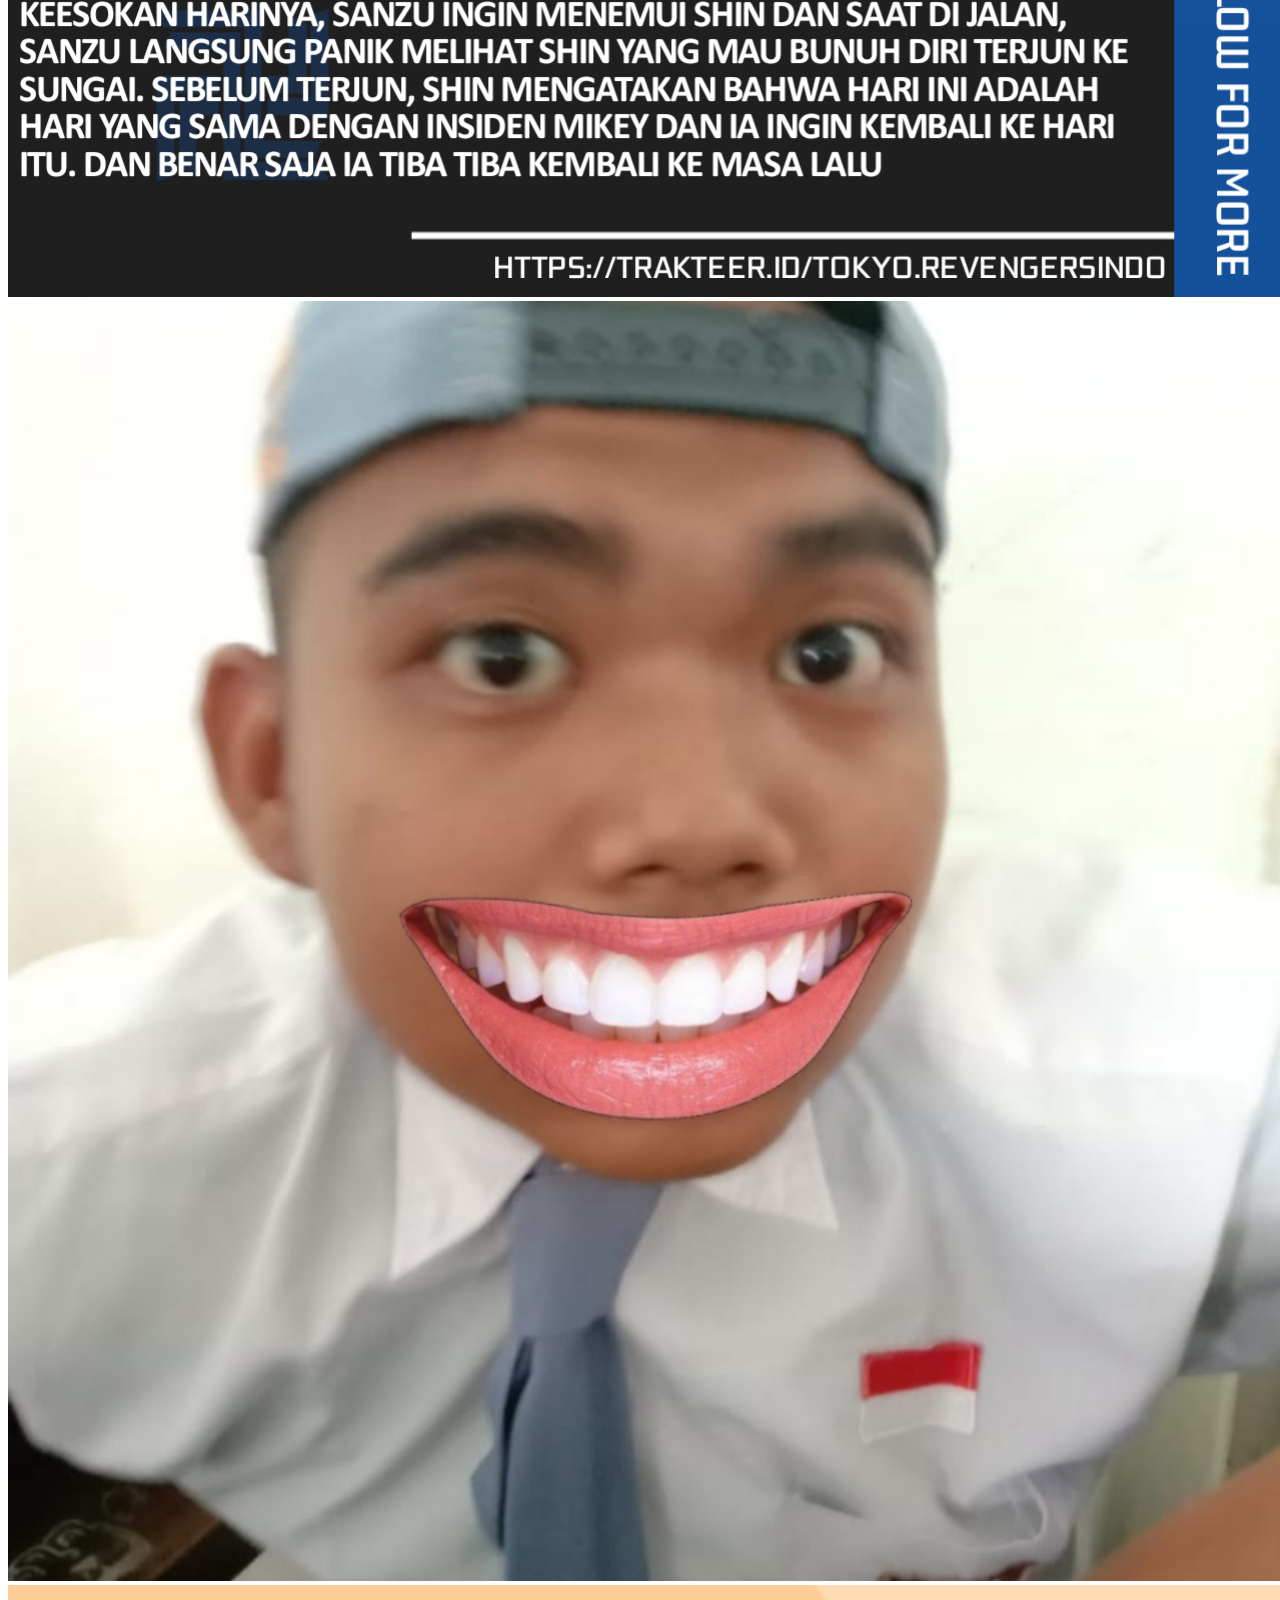
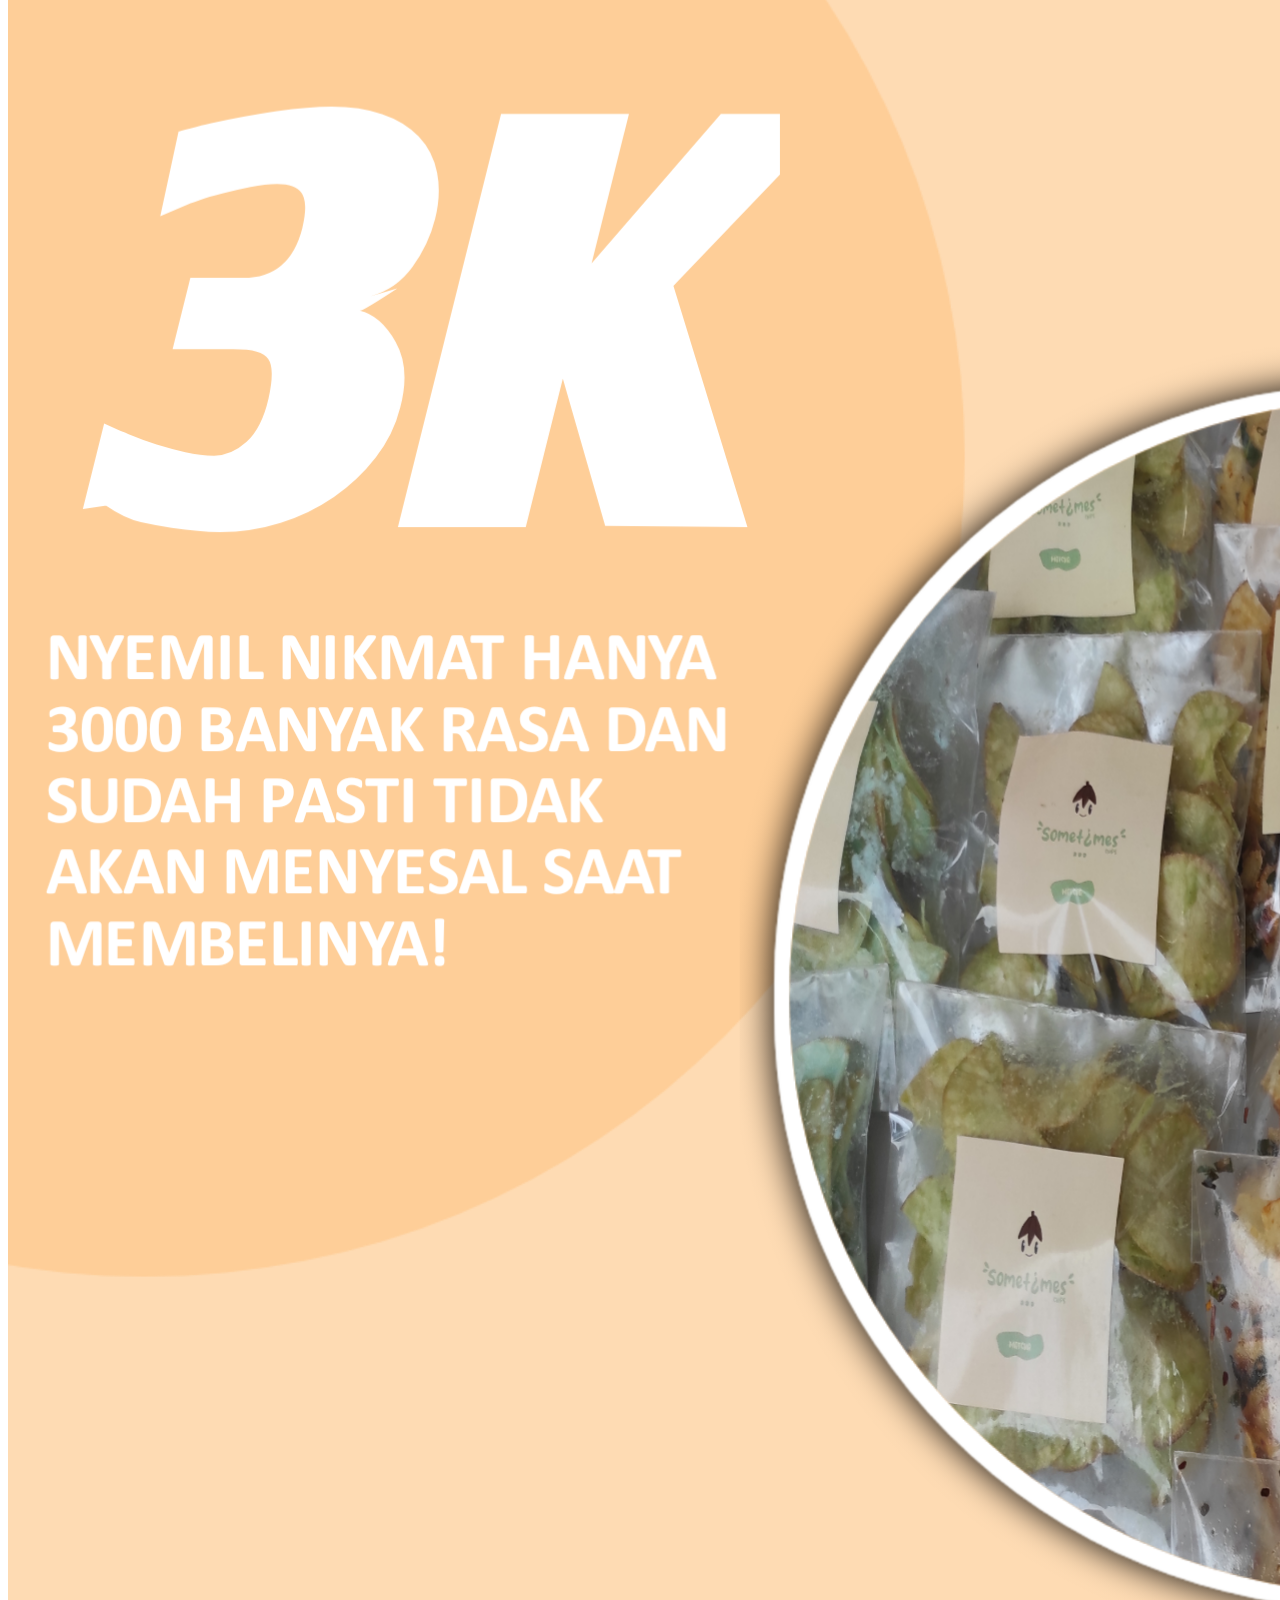
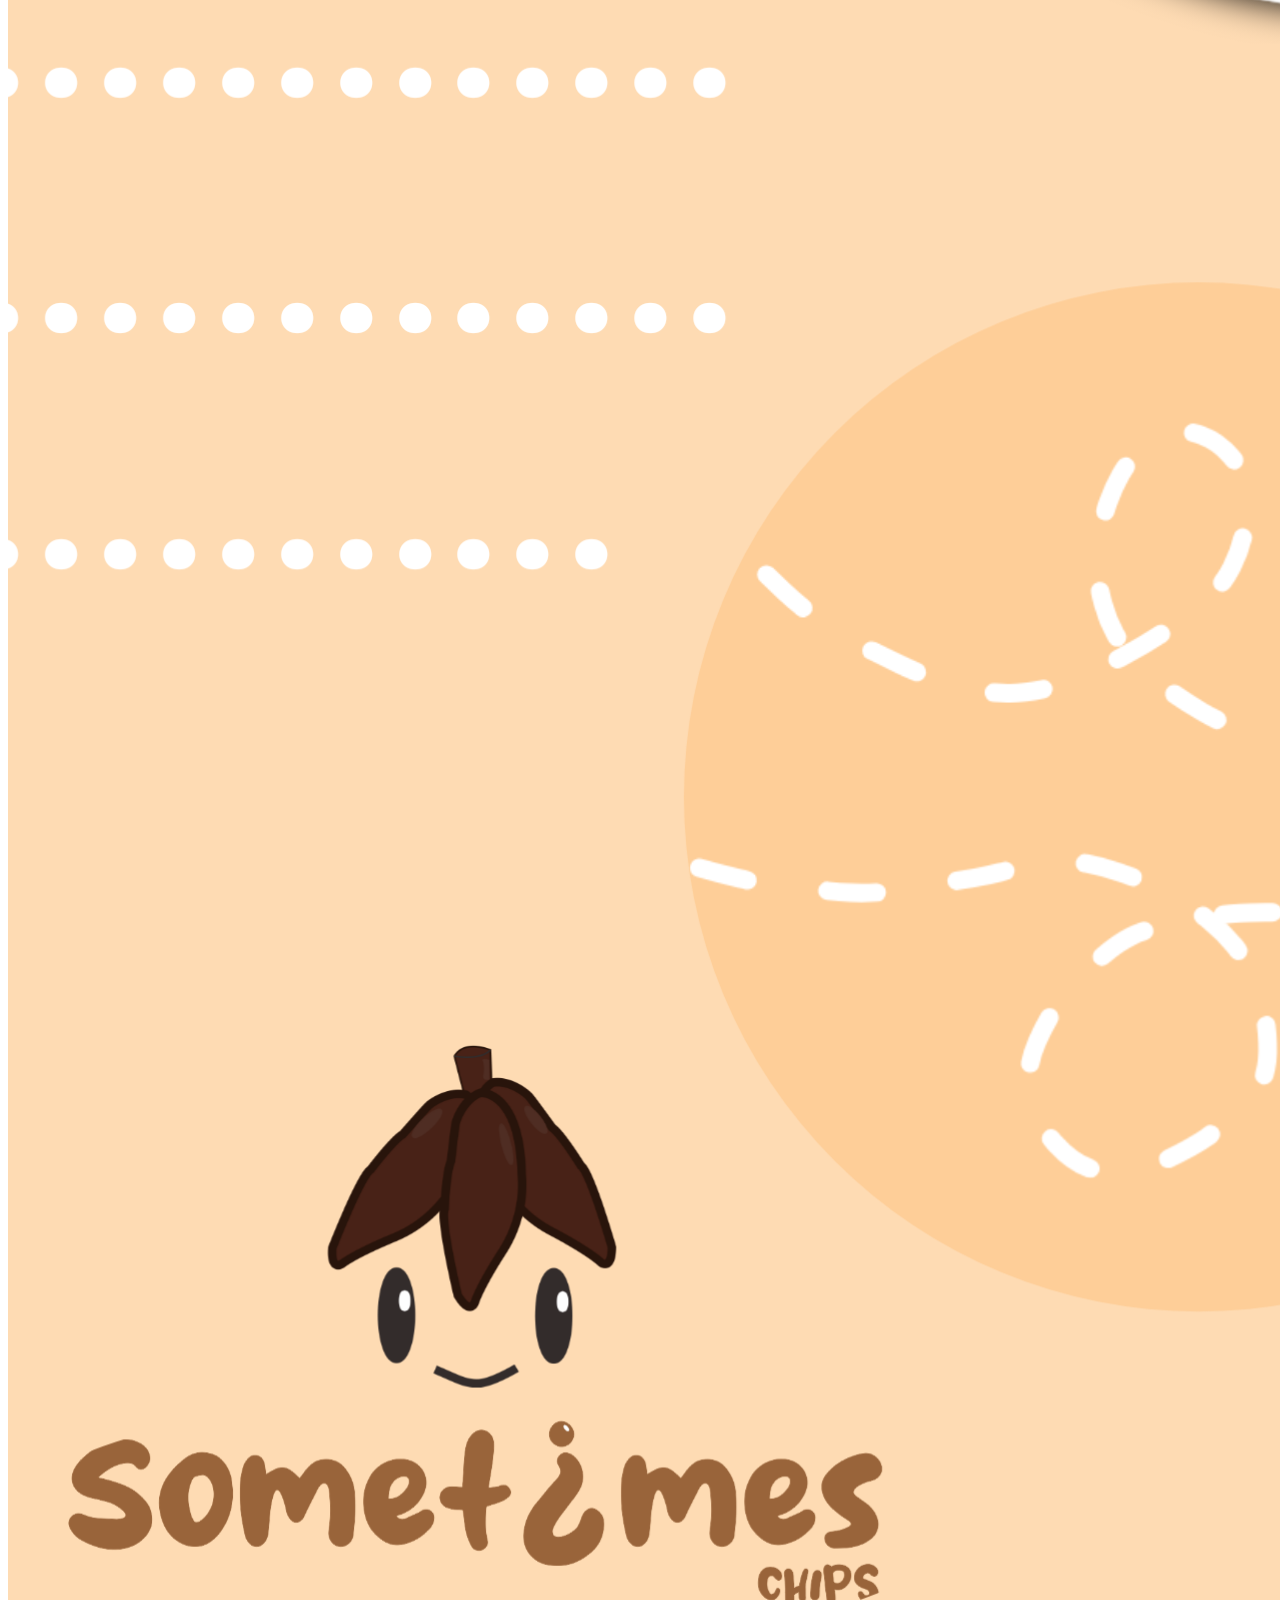
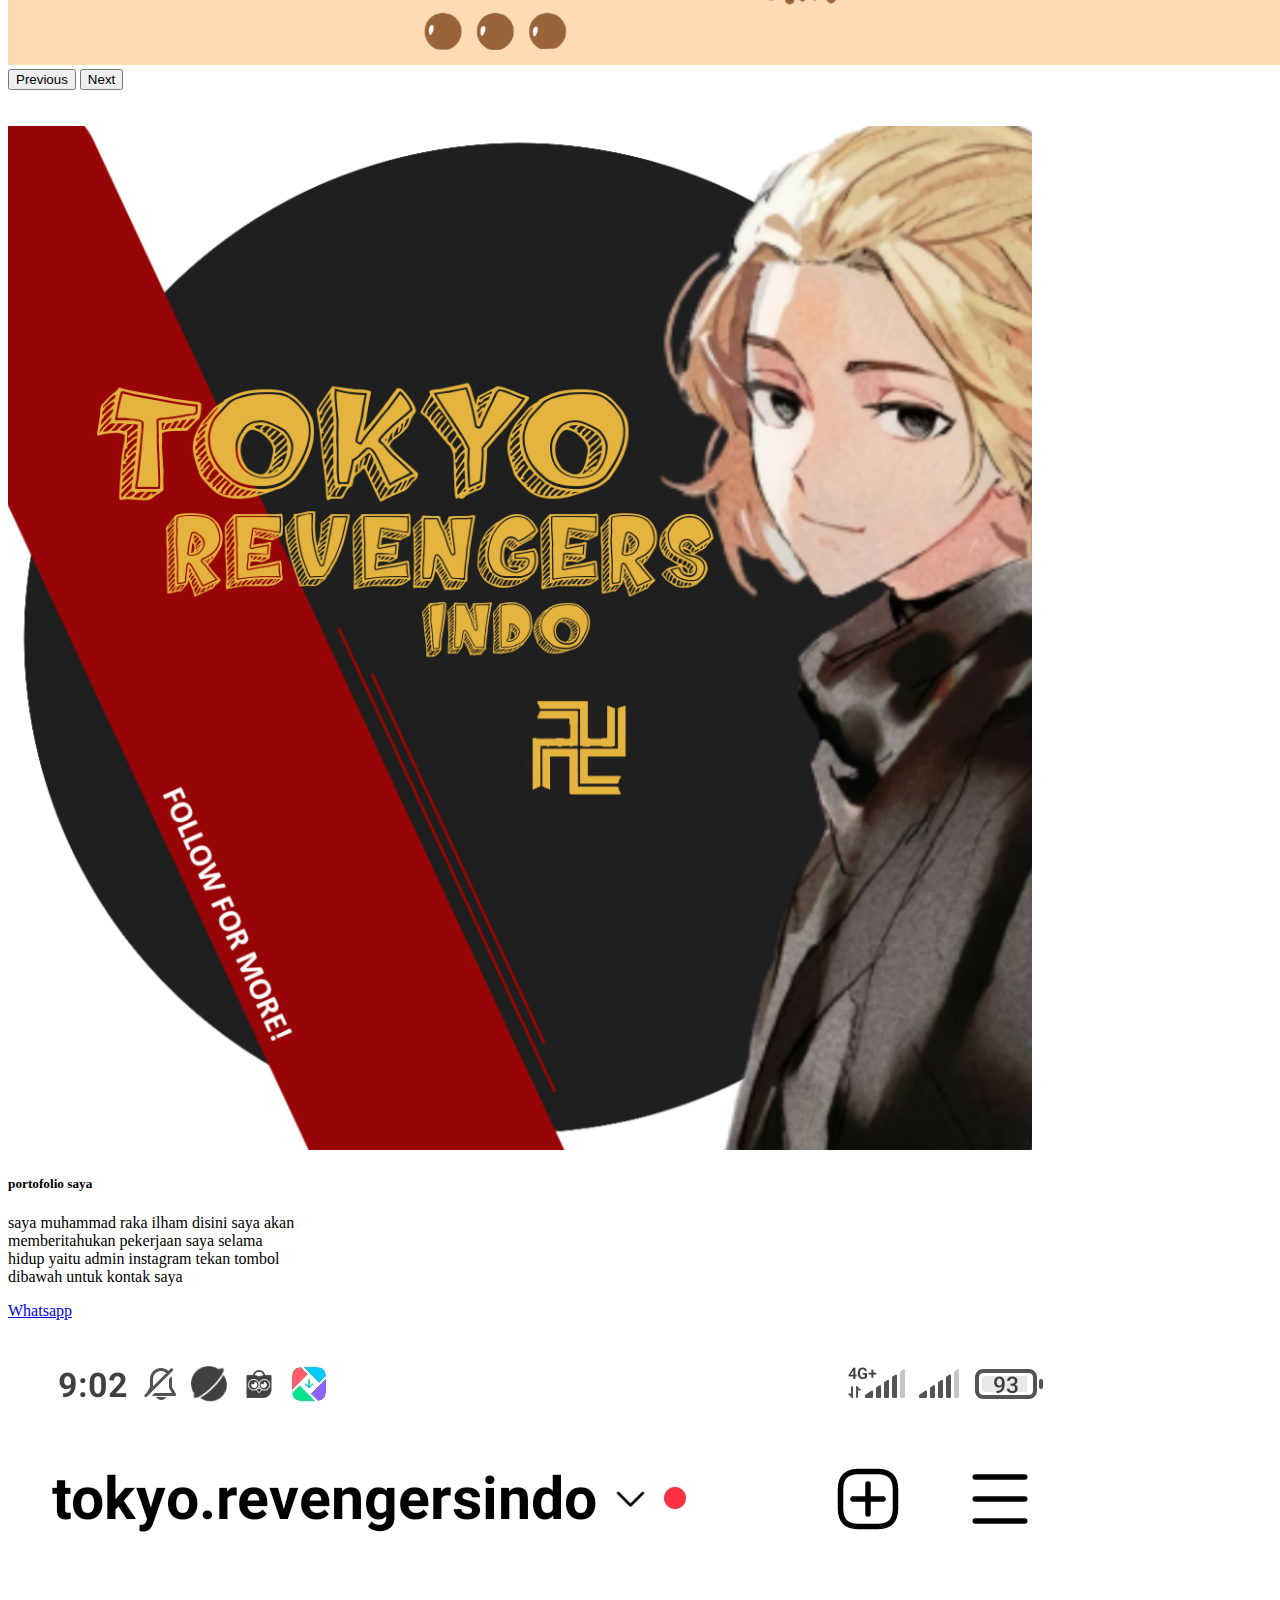
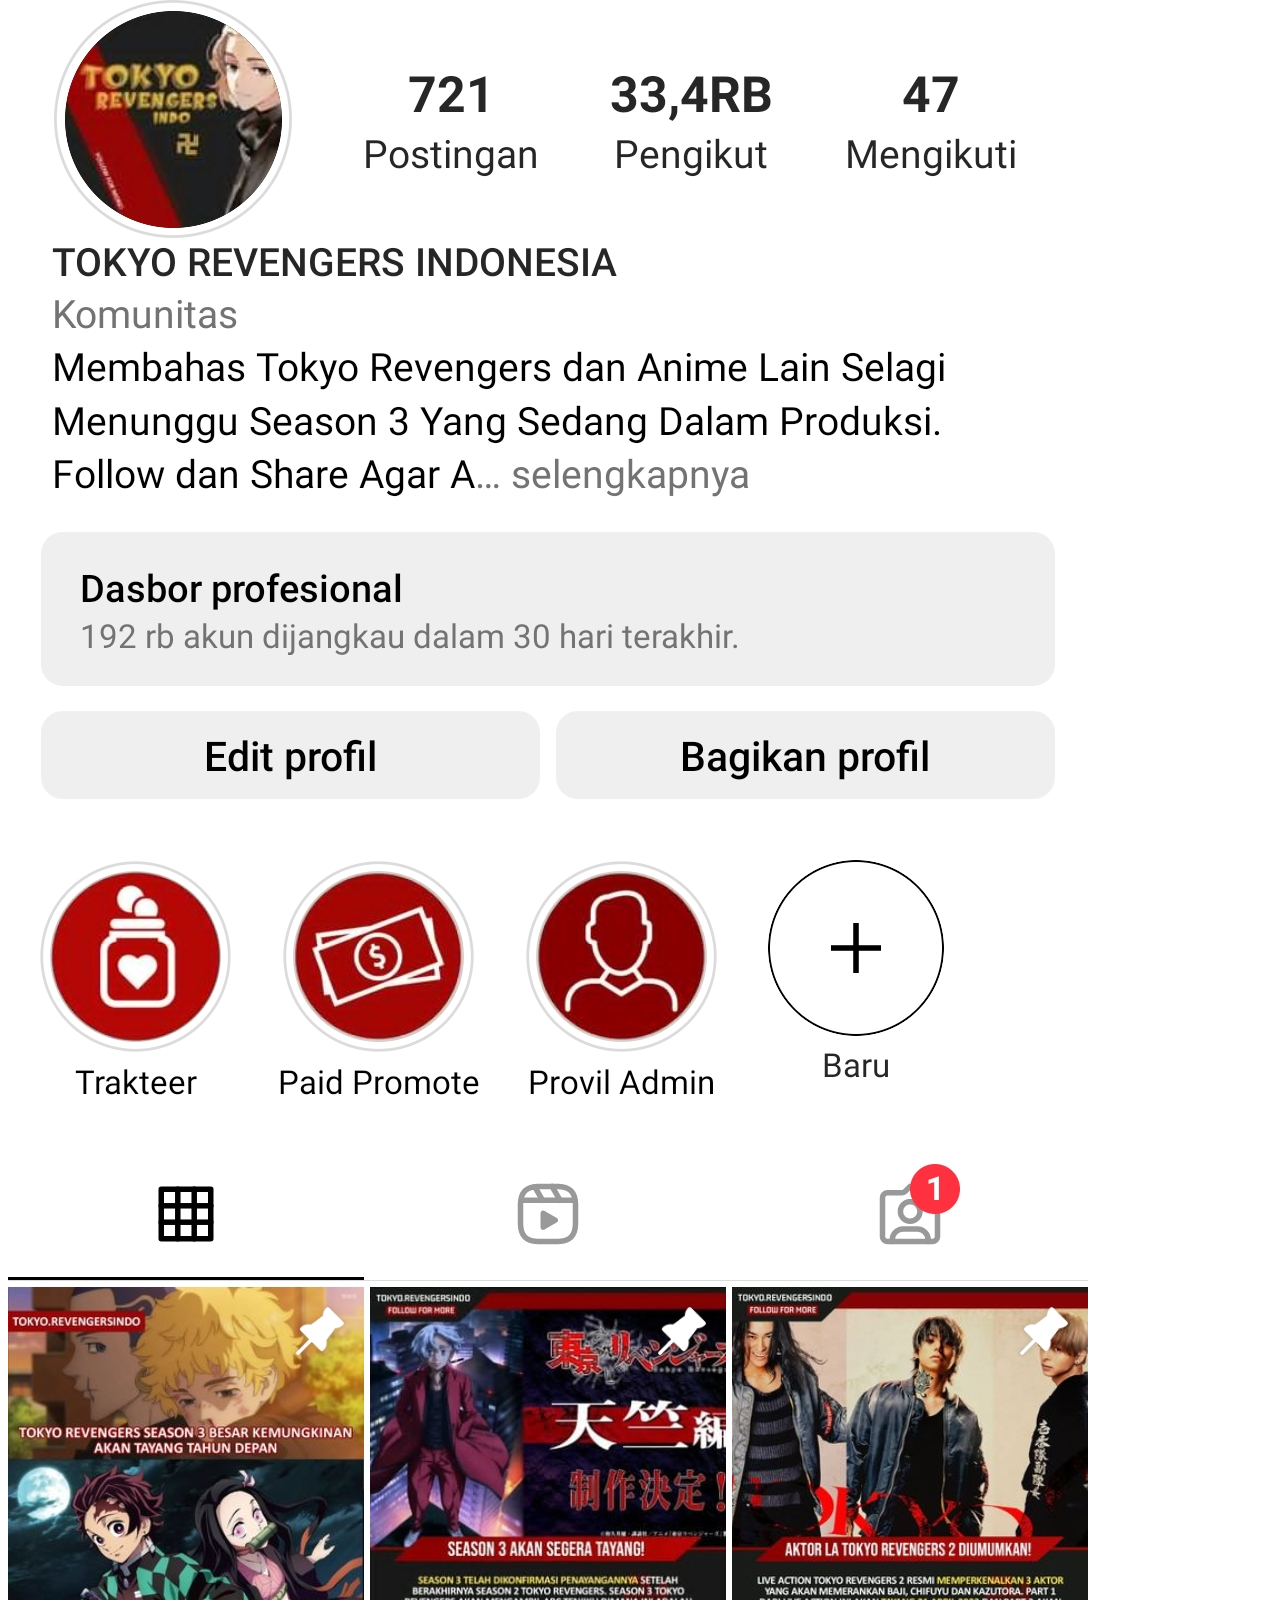
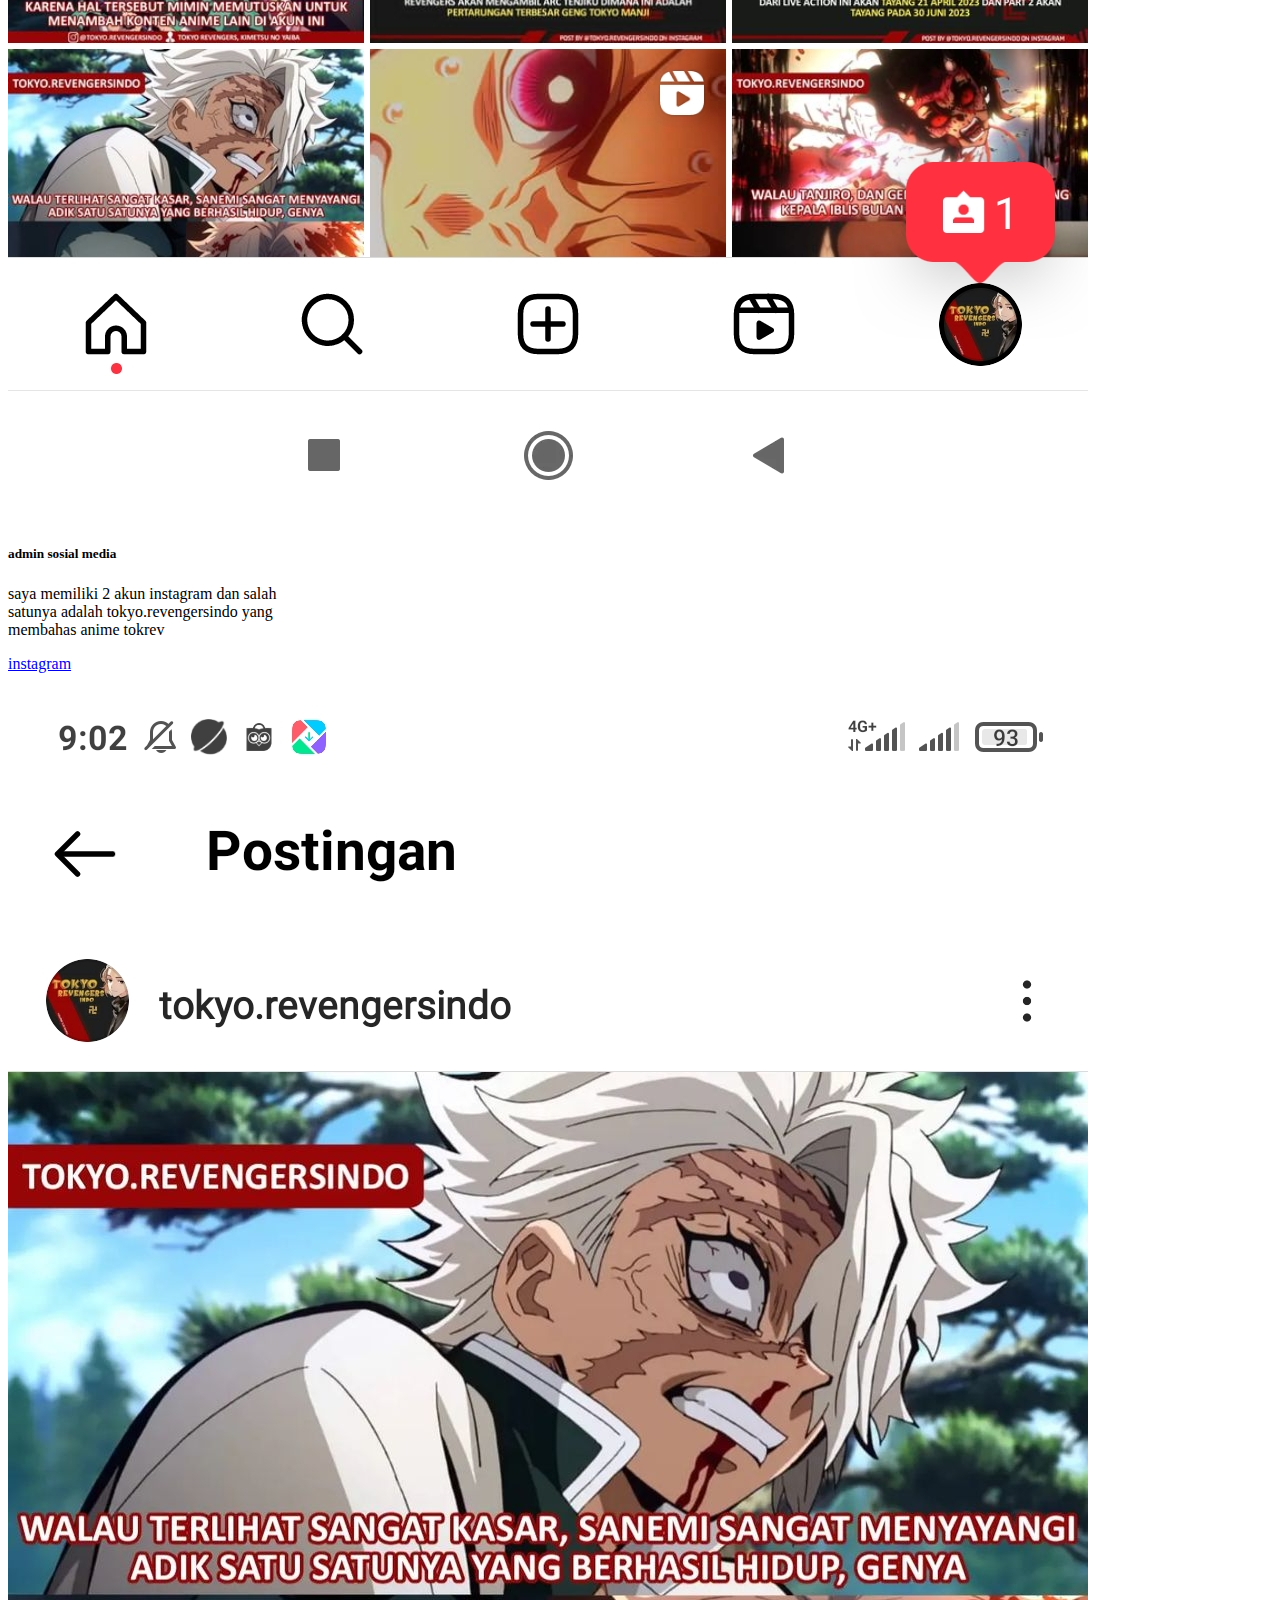
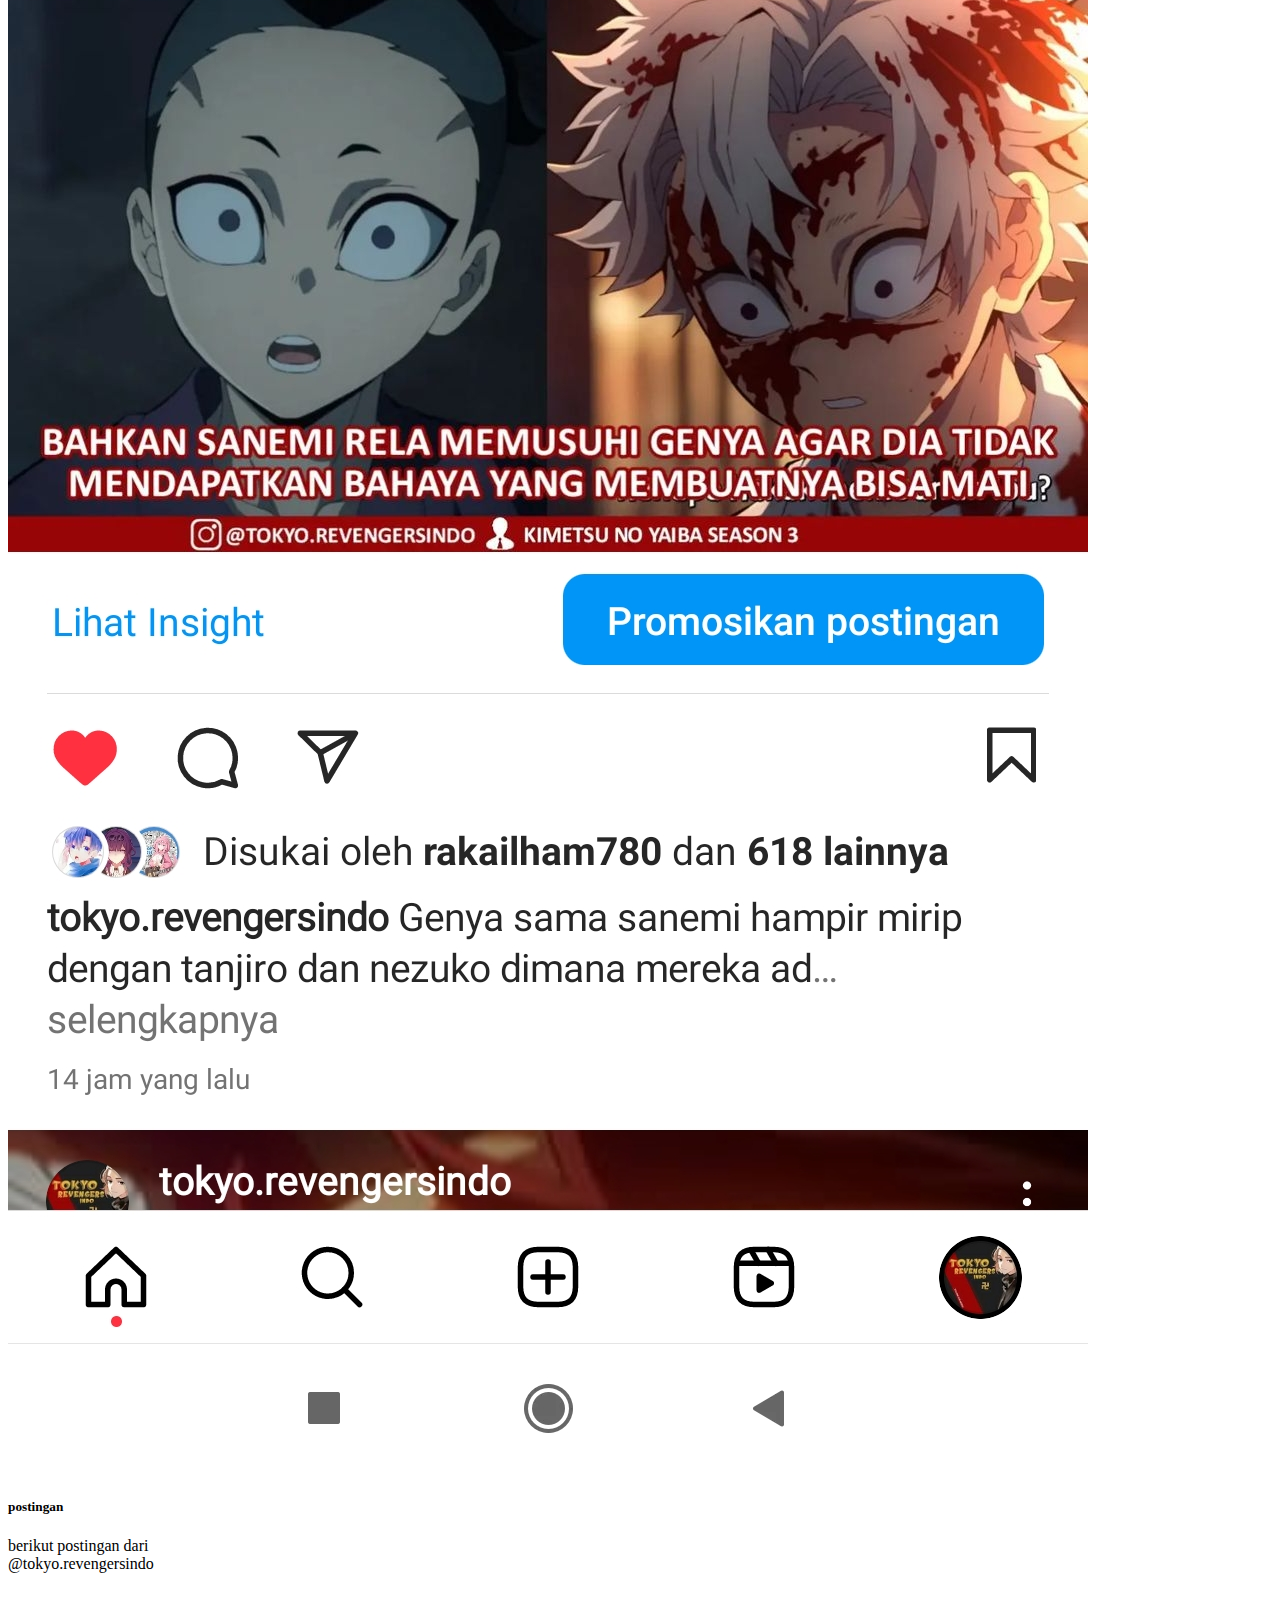
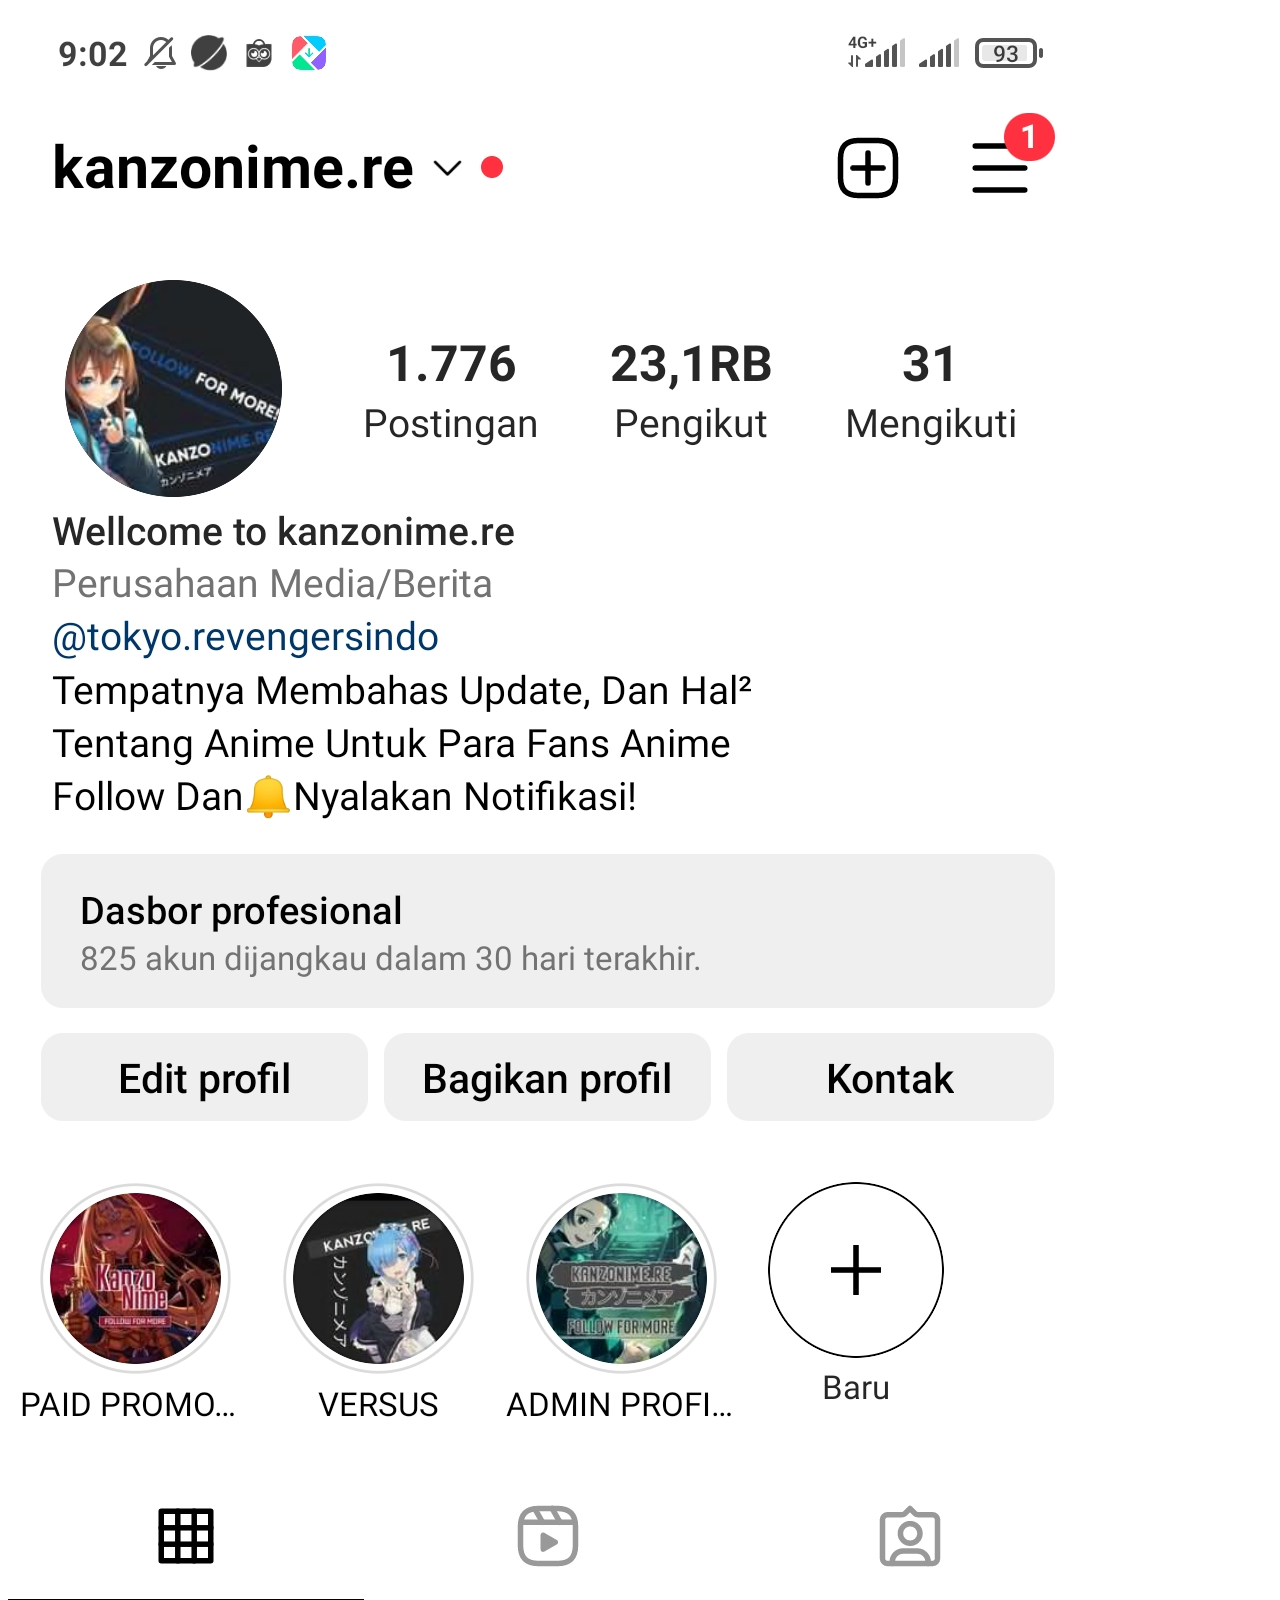
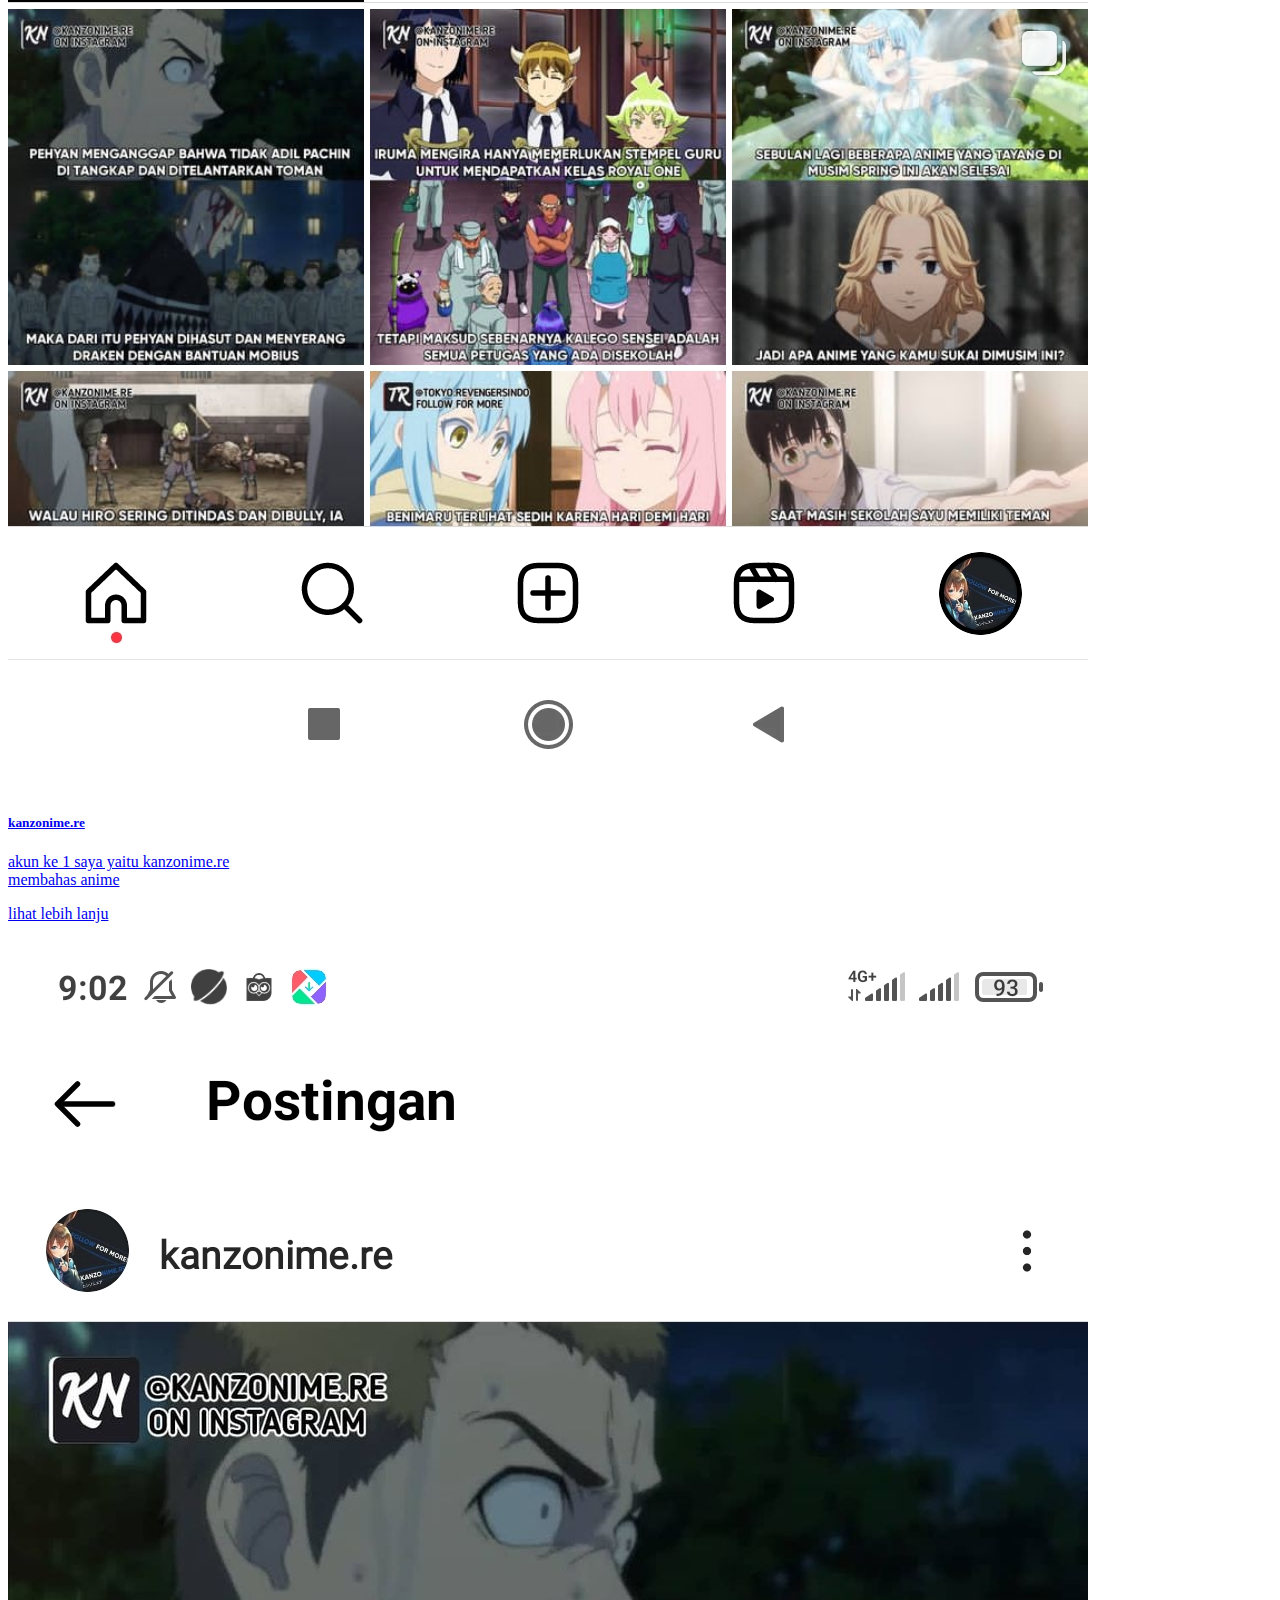
==== commit 274b8574: "Update index.html" ====
--- a/index.html
+++ b/index.html
@@ -96,7 +96,7 @@
 <br />
 <br />
 <div class="card" style="width: 18rem;">
-  <img src="logo.png" class="card-img-top" alt="...">
+  <img src="Logo.png" class="card-img-top" alt="...">
   <div class="card-body">
     <h5 class="card-title">portofolio saya</h5>
     <p class="card-text">saya muhammad raka ilham disini saya akan memberitahukan pekerjaan saya selama hidup yaitu admin instagram tekan tombol dibawah untuk kontak saya</p>
@@ -175,4 +175,4 @@
 </div>
     <script src="https://cdn.jsdelivr.net/npm/bootstrap@5.3.0-alpha3/dist/js/bootstrap.bundle.min.js" integrity="sha384-ENjdO4Dr2bkBIFxQpeoTz1HIcje39Wm4jDKdf19U8gI4ddQ3GYNS7NTKfAdVQSZe" crossorigin="anonymous"></script>
   </body>
-</html>+</html>
